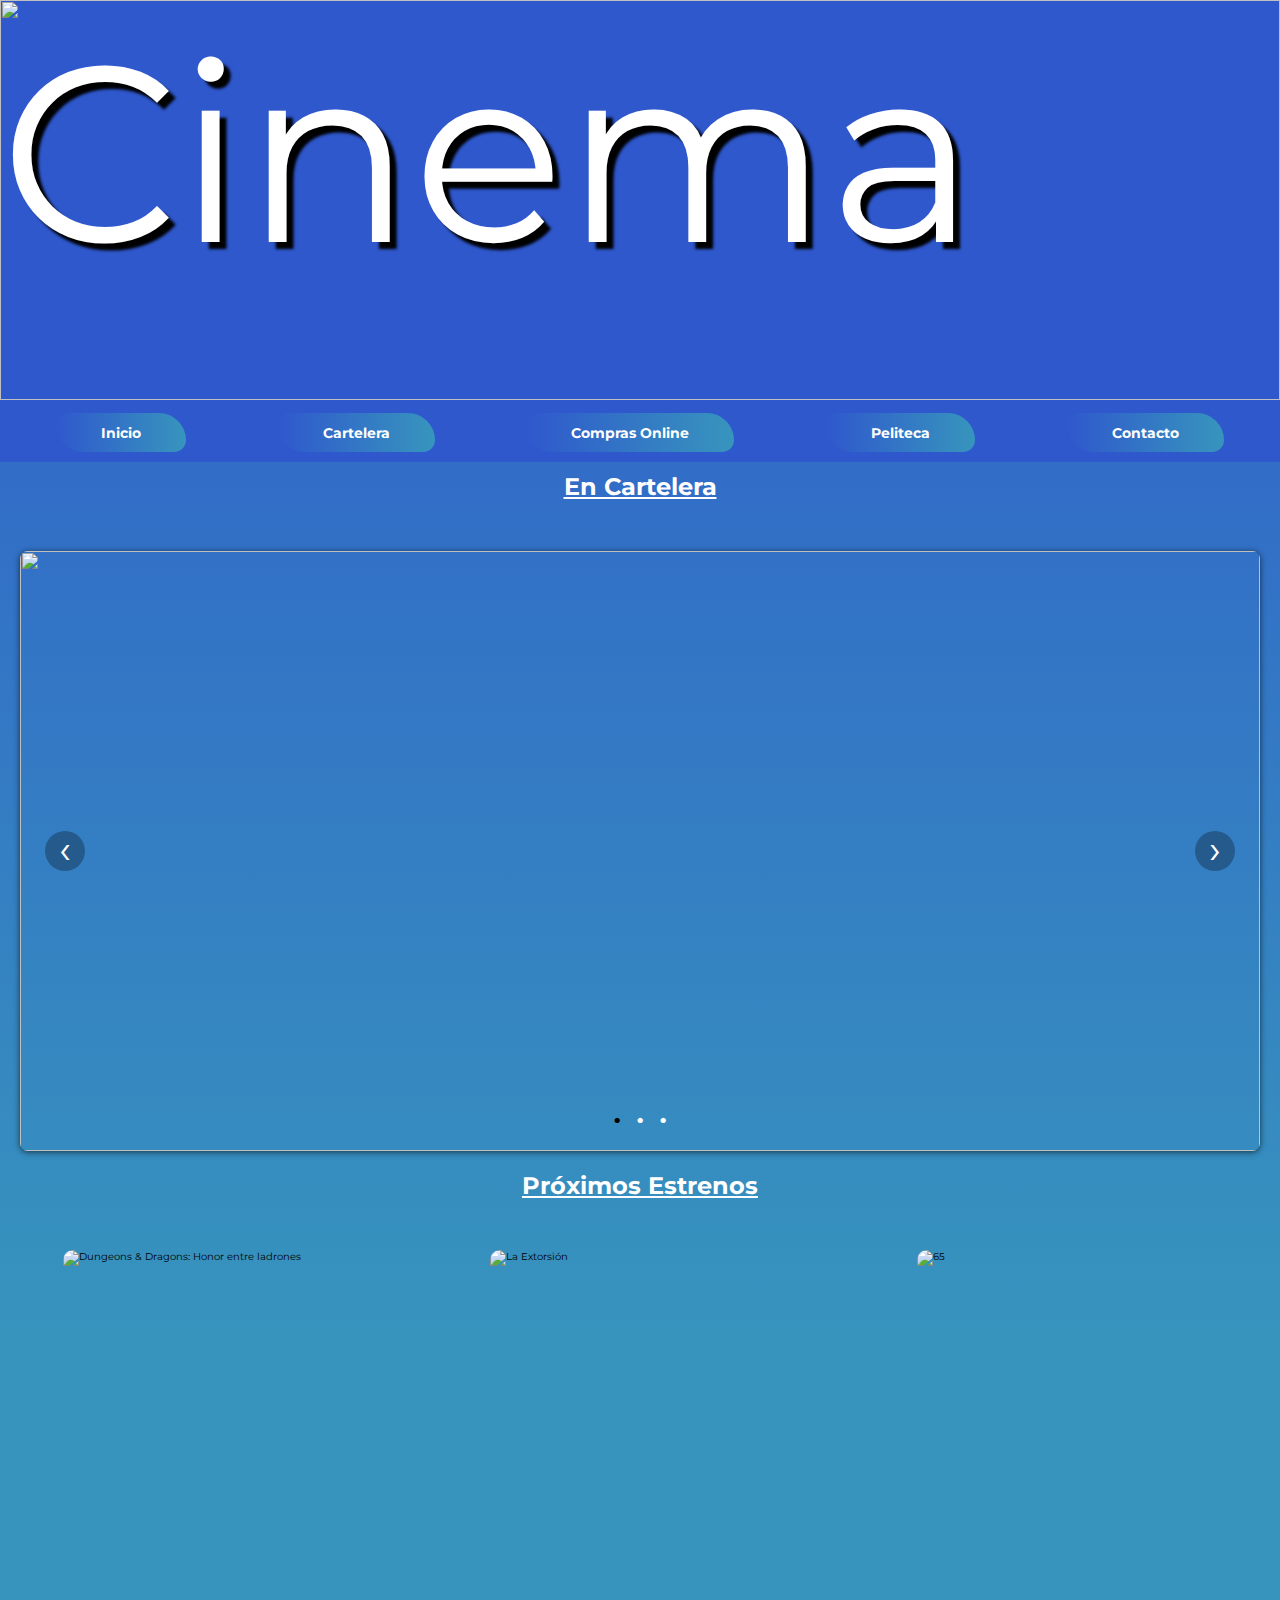
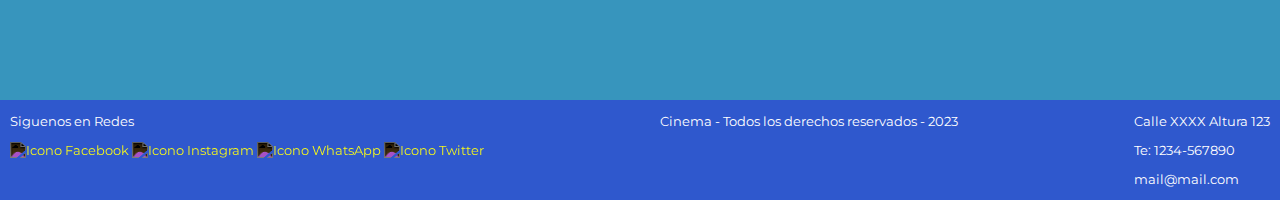
==== index.html @ 81a6c387 "Agregamos Carrito para compra de boletos" ====
<!DOCTYPE html>
<html lang="es">

<head>
  <meta charset="UTF-8">
  <meta http-equiv="X-UA-Compatible" content="IE=edge">
  <meta name="viewport" content="width=device-width, initial-scale=1.0">
  <title>Cinema</title>
  <link rel="icon" href="cine.png" type="image/png">

  <!-- Fuentes -->
  <link rel="preconnect" href="https://fonts.googleapis.com">
  <link rel="preconnect" href="https://fonts.gstatic.com" crossorigin>
  <link href="https://fonts.googleapis.com/css2?family=Montserrat:wght@400;700&display=swap" rel="stylesheet">

  <!-- Hoja de estilos -->
  <link rel="preload" href="css/style.css" as="style">
  <link rel="stylesheet" href="css/style.css">
</head>

<body>

  <!-- Encabezado -->
  <header class="encabezado">
    <p class="titulo_banner">Cinema</p>
    <img class="imagen_banner" src="img/banner_cinema.jpg" alt="">
  </header>

  <!-- Barra de Navegación -->
  <nav class="nav-bg">
    <ul class="navegacion">
      <li class="list-item"><a href="index.html">Inicio</a></li>
      <li class="list-item"><a href="../pages/cartelera.html">Cartelera</a></li>
      <li class="list-item"><a href="../pages/compras.html">Compras Online</a></li>
      <li class="list-item"><a href="../pages/peliteca.html">Peliteca</a></li>
      <li class="list-item"><a href="../pages/contacto.html">Contacto</a></li>
    </ul>
  </nav>
  <div>
    <!-- Contenido general de la página principal -->
    <h1 class="titulo">En Cartelera</h1>

    <!-- Carrusel -->
    <!-- Titulos en Cartelera -->
    <div class="slide">
      <div class="slide-inner">
        <input class="slide-open" type="radio" id="slideCartelera-1" name="slide" aria-hidden="true" hidden=""
          checked="checked">
        <div class="slide-item">
          <img src="/img/antman.jpg" alt="">
        </div>
        <input class="slide-open" type="radio" id="slideCartelera-2" name="slide" aria-hidden="true" hidden="">
        <div class="slide-item">
          <img src="/img/shazam.jpeg">
        </div>
        <input class="slide-open" type="radio" id="slideCartelera-3" name="slide" aria-hidden="true" hidden="">
        <div class="slide-item">
          <img src="/img/thewhale.jpg">
        </div>

        <label for="slideCartelera-1" class="slide-control next control-3">›</label>
        <label for="slideCartelera-2" class="slide-control prev control-3">‹</label>
        <label for="slideCartelera-1" class="slide-control prev control-2">‹</label>
        <label for="slideCartelera-3" class="slide-control next control-2">›</label>
        <label for="slideCartelera-3" class="slide-control prev control-1">‹</label>
        <label for="slideCartelera-2" class="slide-control next control-1">›</label>
        <ol class="slide-indicador">
          <li>
            <label for="slideCartelera-1" class="slide-circulo">•</label>
          </li>
          <li>
            <label for="slideCartelera-2" class="slide-circulo">•</label>
          </li>
          <li>
            <label for="slideCartelera-3" class="slide-circulo">•</label>
          </li>
        </ol>
      </div>
    </div>
        
    <!-- Próximos Estrenos -->
    <h2 class="titulo">Próximos Estrenos</h2>
    <div class="estrenos">
      <figure>
        <img class="imagen_estreno" src="/img/calabozos.jpg" alt="Dungeons & Dragons: Honor entre ladrones">
        <figcaption>Dungeons & Dragons</figcaption>
        <figcaption class="detalle_estreno">Un encantador ladrón y un grupo de aventureros se embarcan en una búsqueda
          épica para recuperar una reliquia perdida hace mucho tiempo. Sin embargo, su aventura se tuerce peligrosamente
          cuando se meten con la gente equivocada.</figcaption>
      </figure>
      <figure>
        <img class="imagen_estreno" src="/img/laextorsion.jpg" alt="La Extorsión">
        <figcaption>La Extorsión</figcaption>
        <figcaption class="detalle_estreno">Alejandro es un experimentado piloto aeronáutico. Amante de su profesión,
          esconde un secreto: una condición médica que implicaría su retiro inmediato. Los Servicios de Inteligencia lo
          descubren y muy pronto lo extorsionarán exigiéndole que transporte unas misteriosas valijas en la ruta Buenos
          Aires–Madrid sin hacer preguntas. Alerta por el enigmático cargamento que lleva, Alejandro se sumergirá en un
          universo de intriga y corrupción que lo pondrá en peligro a él y a los que ama mientras intenta escapar con
          vida a cualquier precio.</figcaption>
      </figure>
      <figure>
        <img class="imagen_estreno" src="/img/65.jpg" alt="65">
        <figcaption>65</figcaption>
        <figcaption class="detalle_estreno">Después de un catastrófico accidente en un planeta desconocido, el piloto
          Mills (Adam Driver) descubre rápidamente que realmente está varado en la Tierra… hace 65 millones de años.
          Ahora, con solo una oportunidad de rescate, Mills y la otra única superviviente, Koa (Ariana Greenblatt),
          deberán abrirse camino a través del desconocido territorio plagado con peligrosas criaturas prehistóricas en
          una épica lucha por sobrevivir.</figcaption>
      </figure>
    </div>

  </div>

  <!-- Pie de Página -->
  <footer>
    <div class="pie">
      <div class="pie__redes">
        <p>Siguenos en Redes</p>
        <a title="Facebook" href="#" target="_blank"><img class="icono" src="./img/facebook.svg"
            alt="Icono Facebook"></a>
        <a title="Instagram" href="#" target="_blank"><img class="icono" src="./img/instagram.svg"
            alt="Icono Instagram"></a>
        <a title="WhatsApp" href="#" target="_blank"><img class="icono" src="./img/whatsapp.svg"
            alt="Icono WhatsApp"></a>
        <a title="Twitter" href="#" target="_blank"><img class="icono" src="./img/twitter.svg" alt="Icono Twitter"></a>
      </div>
      <div class="pie__derechos">
        <p>Cinema - Todos los derechos reservados - 2023</p>
      </div>
      <div class="pie__domicilio">
        <p>Calle XXXX Altura 123</p>
        <p>Te: 1234-567890</p>
        <p>mail@mail.com</p>
      </div>
    </div>
  </footer>
  <script src="/js/slide.js"></script>
</body>

</html>
---- css/style.css ----
/* Globales */
html {
    box-sizing: border-box;
    font-size: 62.5%;
    /* 1rem = 10px */
}

html,
body {
    margin: 0;
    padding: 0;
}

*,
*:before,
*:after {
    box-sizing: inherit;
}

img {
    width: 100%;
}

a {
    text-decoration: none;
}

body {
    background: rgb(47, 88, 205);
    background: linear-gradient(180deg, rgba(47, 88, 205, 1) 0%, rgba(55, 149, 189, 1) 75%);
    font-family: 'Montserrat', sans-serif;
}

/* Header */
.encabezado {
    background-color: rgb(47, 88, 205);
}

.titulo_banner {
    font-size: 25rem;
    margin: 0;
    position: absolute;
    color: white;
    text-shadow: 7px 7px 3px black;
    -webkit-animation: tracking-in-contract 0.8s cubic-bezier(0.215, 0.610, 0.355, 1.000) both;
    animation: tracking-in-contract 0.8s cubic-bezier(0.215, 0.610, 0.355, 1.000) both;
}

@-webkit-keyframes tracking-in-contract {
    0% {
        letter-spacing: 1em;
        opacity: 0;
    }

    40% {
        opacity: 0.6;
    }

    100% {
        letter-spacing: normal;
        opacity: 1;
    }
}

@keyframes tracking-in-contract {
    0% {
        letter-spacing: 1em;
        opacity: 0;
    }

    40% {
        opacity: 0.6;
    }

    100% {
        letter-spacing: normal;
        opacity: 1;
    }
}

.encabezado img {
    width: 100%;
    height: 40rem;
}

@media (max-width: 992px) {
    .encabezado img {
        height: 28rem;
    }

    .titulo_banner {
        font-size: 18rem;
    }
}

@media (max-width: 768px) {
    .encabezado img {
        height: 23rem;
    }

    .titulo_banner {
        font-size: 13rem;
    }
}

@media (max-width: 576px) {
    .encabezado img {
        height: 15rem;
    }

    .titulo_banner {
        font-size: 8rem;
    }
}

.titulo {
    text-align: center;
    color: white;
    text-decoration: underline;
    margin: 1rem 0 5rem 0;
    font-weight: 700;
    font-size: x-large;
}


/* Barra de navegación */
.navegacion {
    scroll-snap-align: center;
    scroll-snap-stop: always;
    display: flex;
    justify-content: space-around;
    align-items: center;
    font-size: 2rem;
    margin: 0;
    list-style: none;
    padding: 1rem;
    background-color: rgba(47, 88, 205, 1);
}

.navegacion a {
    color: white;
    text-decoration: none;
    font-size: 1.4rem;
    font-weight: 700;
}

.navegacion a:hover {
    color: black;
}

.nav-bg {
    --bs-bg-opacity: 1;
    background-color: rgba(var(--bs-dark-rgb), var(--bs-bg-opacity)) !important;
}

.list-item {
    font-weight: 0;
    font-size: 16px;
    color: white;
    background: linear-gradient(90deg, rgba(47, 88, 205, 1) 0%, rgba(55, 149, 189, 1) 100%);
    padding: 10px 45px;
    border: none;
    box-shadow: rgb(0, 0, 0) 0px 0px 0px 0px;
    border-radius: 22px 50px;
    transition: 327ms;
    transform: translateY(0);
}

.list-item:hover {
    transition: 327ms;
    padding: 10px 60px;
    transform: translateY(-0px);
    background: linear-gradient(90deg, rgba(47, 88, 205, 1)0%, rgba(55, 149, 189, 1) 100%);
    color: white;
    border: none;
}

/* Responsive para barra de navegación */
@media (max-width: 768px) {
    .navegacion {
        flex-direction: column;
        gap: 1rem;
    }

    .list-item {
        width: 21rem;
    }

}

/* Carrusel */
.slide {
    position: relative;
    box-shadow: 0px 1px 6px rgba(0, 0, 0, 0.64);
    margin: 2rem;
    height: calc(400px + 20em);
    border-radius: 8px;
}

.slide-inner {
    position: relative;
    overflow: hidden;
    width: 100%;
    height: calc(400px + 20em);
    border-radius: 8px;
}

.slide-open:checked+.slide-item {
    position: static;
    opacity: 100;
}

.slide-item {
    position: absolute;
    opacity: 0;
    -webkit-transition: opacity .05s ease-out;
    transition: opacity .05s ease-out;
    border-radius: 8px;
}

.slide-item img {
    display: block;
    height: calc(400px + 20em);
    max-width: 100%;
}

@media (max-width: 1200px) {

    .slide,
    .slide-inner,
    .slide-item img {
        height: calc(300px + 20em);
    }
}

@media (max-width: 992px) {

    .slide,
    .slide-inner,
    .slide-item img {
        height: calc(250px + 20em);
    }
}

@media (max-width: 768px) {

    .slide,
    .slide-inner,
    .slide-item img {
        height: calc(200px + 20em);
    }
}

@media (max-width: 578px) {

    .slide,
    .slide-inner,
    .slide-item img {
        height: calc(150px + 20em);
    }
}

.slide-control {
    background: rgba(0, 0, 0, 0.28);
    border-radius: 50%;
    color: #fff;
    cursor: pointer;
    display: none;
    font-size: 40px;
    height: 40px;
    line-height: 35px;
    position: absolute;
    top: 50%;
    -webkit-transform: translate(0, -50%);
    cursor: pointer;
    -ms-transform: translate(0, -50%);
    transform: translate(0, -50%);
    text-align: center;
    width: 40px;
    z-index: 10;
}

.slide-control.prev {
    left: 2%;
}

.slide-control.next {
    right: 2%;
}

.slide-control:hover {
    background: rgba(0, 0, 0, 0.8);
    color: #aaaaaa;
}

#slideCartelera-1:checked~.control-1,
#slideCartelera-2:checked~.control-2,
#slideCartelera-3:checked~.control-3 {
    display: block;
}

.slide-indicador {
    list-style: none;
    margin: 0;
    padding: 0;
    position: absolute;
    bottom: 2%;
    left: 0;
    right: 0;
    text-align: center;
    z-index: 10;
}

.slide-indicador li {
    display: inline-block;
    margin: 0 5px;
}

.slide-circulo {
    color: white;
    cursor: pointer;
    display: block;
    font-size: 35px;
}

.slide-circulo:hover {
    color: grey;
}

#slideCartelera-1:checked~.control-1~.slide-indicador li:nth-child(1) .slide-circulo,
#slideCartelera-2:checked~.control-2~.slide-indicador li:nth-child(2) .slide-circulo,
#slideCartelera-3:checked~.control-3~.slide-indicador li:nth-child(3) .slide-circulo {
    color: black;
}

.estrenos {
    display: flex;
    justify-content: space-around;
}

.estrenos {
    display: flex;
    justify-content: space-around;
    align-items: center;
}

figure {
    display: grid;
    border-radius: 1rem;
    overflow: hidden;
    cursor: pointer;
    width: 30rem;
    height: 40rem;
    margin: 0 2rem;
}

figure>* {
    grid-area: 1/1;
    transition: .4s;
}

figure figcaption {
    font-size: 2.3rem;
    font-weight: bold;
    color: white;
    padding: .75rem;
    background: var(--c, #0009);
    clip-path: inset(0 var(--_i, 100%) 0 0);
}

figure:hover figcaption {
    --_i: 0%;
}

figure:hover img {
    transform: scale(1.2);
}

.imagen_estreno {
    width: 30rem;
    height: 40rem;
}

.detalle_estreno {
    display: flex;
    flex-direction: column;
    justify-content: center;
    font-size: 1.2rem;
    font-weight: bold;
    color: white;
}

@media (max-width: 992px) {

    figure,
    .imagen_estreno {
        width: 25rem;
        height: 35rem;
    }
}

@media (max-width: 768px) {
    .estrenos {
        flex-direction: column;
        gap: 1rem;
    }

    figure,
    .imagen_estreno {
        width: 30rem;
        height: 40rem;
    }
}

.boton_link {
    display: flex;
    align-items: center;
    justify-content: center;
    line-height: 1;
    color: white;
    font-size: 18px;
    border-radius: 5px;
    width: 180px;
    transition: 0.3s;
    box-shadow: 5px 3px 5px 0px rgba(0, 0, 0, 0.4);
    background-color: rgba(47, 88, 205, 1);
    border-color: white;
}

.boton_link:hover {
    box-shadow: 0 0 rgba(0, 0, 0, 0.4);
    border-bottom-width: 2px;
    transform: translateY(2px);
}


.texto_cartelera {
    color: white;
    font-size: large;
}


.detalle_cartelera {
    text-decoration: underline;
}

.cartelera {
    display: grid;
    grid-template-columns: repeat(2, 1fr);
    grid-template-rows: 0.1fr 1fr 1fr 0.1fr 1fr 1fr 0.1fr 1fr 1fr;
    grid-column-gap: 2rem;
    grid-row-gap: 2rem;
    margin: 0 2rem;
}

.salaA {
    grid-area: 1 / 1 / 2 / 3;
}

.imagenA {
    grid-area: 2 / 1 / 3 / 2;
}

.textoA {
    grid-area: 2 / 2 / 3 / 3;
}

.trailerA {
    grid-area: 3 / 1 / 4 / 3;
}

.salaB {
    grid-area: 4 / 1 / 5 / 3;
}

.imagenB {
    grid-area: 5 / 1 / 6 / 2;
}

.textoB {
    grid-area: 5 / 2 / 6 / 3;
}

.trailerB {
    grid-area: 6 / 1 / 7 / 3;
}

.salaC {
    grid-area: 7 / 1 / 8 / 3;
}

.imagenC {
    grid-area: 8 / 1 / 9 / 2;
}

.textoC {
    grid-area: 8 / 2 / 9 / 3;
}

.trailerC {
    grid-area: 9 / 1 / 10 / 3;
}

.imagen_cartelera {
    width: 100%;
}

.salaA,
.salaB,
.salaC {
    margin: 1rem;
    align-items: center;
    display: flex;
    justify-content: center;
}

.trailerA,
.trailerB,
.trailerC {
    display: flex;
    justify-content: center;
    align-items: center;
}

iframe {
    width: 90vw;
    height: 90vh;
}

@media (max-width: 1200px) {
    iframe {
        height: 60rem;
    }
}

@media (max-width: 992px) {
    .cartelera {
        display: flex;
        flex-direction: column;
    }

    .texto_cartelera {
        font-size: medium;
    }

    iframe {
        height: 50rem;
    }
}

@media (max-width: 768px) {
    iframe {
        height: 40rem;
    }
}

@media (max-width: 576px) {
    iframe {
        height: 30rem;
    }
}

/* form {
    margin: 8rem;
    border: 1px solid white;
    border-radius: 8px;
    padding: 2rem;
}

.form-select {
    padding: 1rem 0.75rem;
    margin: 1rem 0;
}
.invalid-feedback {
    color: white;
} */
.etiqueta {
    font-size: small;
}

/* Footer */
.icono {
    width: 3rem;
    height: 3rem;
    filter: invert(100%);
}

.mostrarInfoPelicula {
    display: flex;
    flex-direction: row;
    gap: 5rem;
    margin: 2rem;
}

@media (max-width: 992px) {
    .mostrarInfoPelicula {
        flex-direction: column;
    }

    .contenedorPoster {
        display: flex;
        justify-content: center;
    }
}

.ocultarInfoPelicula {
    display: none;
}

.itemPelicula {
    font-size: large;
    font-weight: 700;
}

.textoItemPelicula {
    font-weight: 400;
}

.posterPelicula {
    border-radius: 8px;
    width: 50rem;
    height: 70rem;
}

.buscador {
    display: flex;
    flex-direction: row;
    gap: 2rem;
    align-items: center;
}


.main-block,
.info {
    display: flex;
    flex-direction: column;
}

.main-block {
    justify-content: center;
    align-items: center;
    width: 100%;
    min-height: 100%;
    background-size: cover;
}

form {
    width: 86%;
    padding: 2rem;
    margin-bottom: 2rem;
    border-radius: 8px;
    border: solid 1px #ccc;
    box-shadow: 1px 2px 5px rgba(0, 0, 0, .31);
    background: #ebebeb;
    font-size: medium;
}

.info-item {
    width: 100%;
}

input {
    width: calc(100% - 5.5rem);
    height: 3.5rem;
    padding-left: 10px;
    margin: 0 0 1rem -5px;
    border-radius: 0 5px 5px 0;
    border: solid 1px #cbc9c9;
    box-shadow: 1px 2px 5px rgba(0, 0, 0, .09);
    background: #fff;
}

.icon {
    padding: 1rem 1.5rem;
    margin-top: -1px;
    border-radius: 5px 0 0 5px;
    border: solid 0px #cbc9c9;
    background: #666;
    color: #fff;
}

input[type=radio] {
    display: none;
}

label.radio {
    position: relative;
    display: inline-block;
    text-indent: 3.5rem;
    cursor: pointer;
}

label.radio:before {
    content: "";
    position: absolute;
    left: 0;
    width: 2rem;
    height: 2rem;
    border-radius: 50%;
    border: 0.5px solid rgba(0, 162, 255, 0.5);
    background: #fff;
}

label.radio:after {
    content: "";
    position: absolute;
    width: 1rem;
    height: 0.6rem;
    top: 7px;
    left: 6px;
    border-bottom: 3px solid rgba(0, 162, 255, 0.5);
    border-left: 3px solid rgba(0, 162, 255, 0.5);
    transform: rotate(-45deg);
    opacity: 0;
}

input[type=radio]:checked+label:after {
    opacity: 1;
}

textarea {
    width: 99%;
    margin-bottom: 1.5rem;
}

button {
    padding: 8px;
    border-radius: 8px;
    border: none;
    background: rgba(0, 162, 255, 0.5);
    font-size: medium;
    font-weight: 700;
    color: #fff;
}

button:hover {
    background: rgba(0, 162, 255, 0.8);
}

.grade-type div {
    display: flex;
    margin: 1rem 0;
}

@media (min-width: 768px) {
    .info {
        flex-flow: row wrap;
        justify-content: space-between;
    }

    .info-item {
        width: 48%;
    }
}

.cont-products {
    display: flex;
    flex-direction: row;
    align-items: center;
    justify-content: space-between;
    margin: 2rem;
}

.producto {
    display: flex;
    flex-direction: column;
    align-items: center;
}

.producto .titulo {
    font-weight: 400;
    text-decoration: none;
    margin: 1rem;
}

/* Compras */
.tabla-calculo {
    display: flex;
    justify-content: center;
}

.tabla {
    width: 80%;
    table-layout: fixed;
    border-collapse: collapse;
    color: white;
    margin-bottom: 2rem;
    empty-cells: hide;
    border-radius: 10px;
}

.titulo-tabla {
    font-size: 1.5rem;
    padding: .5rem;
}

.border-top-left {
    border-top-left-radius: 10px;
}

.border-top-right {
    border-top-right-radius: 10px;
}

.border-bottom-right {
    border-bottom-right-radius: 10px;
}

.border-bottom-left {
    border-bottom-left-radius: 10px;
}

th {
    font-size: 1.1rem;
    background: rgba(47, 88, 205, 1);
}

th,
td,
tr {
    border: var(--border-table);
    text-align: center;
    padding: .4rem 0;
}

td {
    background: hsla(210, 40%, 90%, .9);
    color: black;
    font-size: large;
}

.precio-tabla::before {
    content: '$';
    padding-right: 0.4rem;
}

.button {
    margin: 0 .4rem;
    border: var(--border-table);
    background: rgba(47, 88, 205, 1);
    color: white;
    cursor: pointer;
}

.negrita {
    font-weight: bold;
}

.none {
    background: transparent;
    border: none;
}


/* Compras */
.cartola {
    height: 50rem;
    width: 30rem;
    border-radius: 0.35rem;
    background: #f4f4f4;
    display: flex;
    flex-direction: column;
    position: relative;
    box-shadow: 0px 0px 1rem hsla(240, 100%, 90%, 0.3);
    transition: transform 0.1s;
    overflow: hidden;
    margin: 1rem;
}

.cartola:hover {
    transform: scale(1.05);
    transition: transform 0.3s;
    box-shadow: 0 0 2rem hsla(240, 100%, 90%, 0.5);
}

/* Imagen */
.contenedor-img {
    border-radius: .35rem;
    height: 30rem;
    overflow: hidden;
}

/* Nombre y descripción del producto */
.div-info {
    flex: 1;
    border-bottom: var(--border);
    overflow: hidden;
}

.nombre-prod {
    margin: 0;
    font-size: large;
    text-align: center;
    padding: 0.2rem 0;
}

.separador {
    width: 80%;
    margin: .2rem auto;
    border: none;
    border-top: var(--border);
}

.descripcion-prod {
    margin: 0;
    font-size: small;
    padding: 0.2rem 1rem;
    overflow: hidden;
    opacity: .7;
}

/* Precio y Boton Carrito */
.div-precio-boton {
    display: flex;
    align-items: center;
    justify-content: space-around;
    padding: .5rem;
}

.precio {
    margin: 0 .5em;
    font-size: small;
}

.precio::before {
    content: '$';
    padding-right: 0.3rem;
}

.boton {
    background: rgba(47, 88, 205, 1);
    cursor: pointer;
    border: var(--border);
    font-size: small;
    width: 100px;
    display: flex;
    justify-content: space-around;
    align-items: center;
    box-shadow: 1px 1px 3px hsl(0, 100%, 0%, 0.15);
}

.boton:hover {
    color: rgba(255, 255, 255, .8);
    background: hsla(210, 40%, 50%, 1);
    box-shadow: 1px 1px 3px hsl(0, 100%, 0%, 0.25);
}

.boton::after {
    content: '';
    display: block;
    height: 20px;
    width: 20px;
    background: url(https://cdn-icons-png.flaticon.com/512/1656/1656456.png);
    background-size: contain;
    background-repeat: no-repeat;
}

.boton:hover::after {
    content: '';
    display: block;
    height: 20px;
    width: 20px;
    background: url(https://cdn-icons-png.flaticon.com/512/1656/1656456.png);
    background-size: contain;
    background-repeat: no-repeat;
}

.carrito {
    width: 18px;
}

/* Contenedor de todos los productos */
.contenedor-productos {
    display: flex;
    flex-wrap: wrap;
    justify-content: space-around;
}

@media (max-width: 992px) {
    .contenedor-productos {
        flex-direction: column;
        align-items: center;
    }
    .button {
        font-size: small;
        font-weight: 400;
    }
    td {
        font-size: small;
    }
}

.imagen_carrito {
    height: 30rem;
}





footer {
    background-color: rgba(47, 88, 205, 1);
    ;
}

.pie {
    display: flex;
    flex-direction: row;
    justify-content: space-between;
    color: white;
    font-size: 1.3rem;
    margin: 5rem 1rem 0rem 1rem;
}

/* Responsive del footer */
@media (max-width: 576px) {
    .pie {
        flex-direction: column;
        align-items: center;
    }
}
---- css/style.css ----
/* Globales */
html {
    box-sizing: border-box;
    font-size: 62.5%;
    /* 1rem = 10px */
}

html,
body {
    margin: 0;
    padding: 0;
}

*,
*:before,
*:after {
    box-sizing: inherit;
}

img {
    width: 100%;
}

a {
    text-decoration: none;
}

body {
    background: rgb(47, 88, 205);
    background: linear-gradient(180deg, rgba(47, 88, 205, 1) 0%, rgba(55, 149, 189, 1) 75%);
    font-family: 'Montserrat', sans-serif;
}

/* Header */
.encabezado {
    background-color: rgb(47, 88, 205);
}

.titulo_banner {
    font-size: 25rem;
    margin: 0;
    position: absolute;
    color: white;
    text-shadow: 7px 7px 3px black;
    -webkit-animation: tracking-in-contract 0.8s cubic-bezier(0.215, 0.610, 0.355, 1.000) both;
    animation: tracking-in-contract 0.8s cubic-bezier(0.215, 0.610, 0.355, 1.000) both;
}

@-webkit-keyframes tracking-in-contract {
    0% {
        letter-spacing: 1em;
        opacity: 0;
    }

    40% {
        opacity: 0.6;
    }

    100% {
        letter-spacing: normal;
        opacity: 1;
    }
}

@keyframes tracking-in-contract {
    0% {
        letter-spacing: 1em;
        opacity: 0;
    }

    40% {
        opacity: 0.6;
    }

    100% {
        letter-spacing: normal;
        opacity: 1;
    }
}

.encabezado img {
    width: 100%;
    height: 40rem;
}

@media (max-width: 992px) {
    .encabezado img {
        height: 28rem;
    }

    .titulo_banner {
        font-size: 18rem;
    }
}

@media (max-width: 768px) {
    .encabezado img {
        height: 23rem;
    }

    .titulo_banner {
        font-size: 13rem;
    }
}

@media (max-width: 576px) {
    .encabezado img {
        height: 15rem;
    }

    .titulo_banner {
        font-size: 8rem;
    }
}

.titulo {
    text-align: center;
    color: white;
    text-decoration: underline;
    margin: 1rem 0 5rem 0;
    font-weight: 700;
    font-size: x-large;
}


/* Barra de navegación */
.navegacion {
    scroll-snap-align: center;
    scroll-snap-stop: always;
    display: flex;
    justify-content: space-around;
    align-items: center;
    font-size: 2rem;
    margin: 0;
    list-style: none;
    padding: 1rem;
    background-color: rgba(47, 88, 205, 1);
}

.navegacion a {
    color: white;
    text-decoration: none;
    font-size: 1.4rem;
    font-weight: 700;
}

.navegacion a:hover {
    color: black;
}

.nav-bg {
    --bs-bg-opacity: 1;
    background-color: rgba(var(--bs-dark-rgb), var(--bs-bg-opacity)) !important;
}

.list-item {
    font-weight: 0;
    font-size: 16px;
    color: white;
    background: linear-gradient(90deg, rgba(47, 88, 205, 1) 0%, rgba(55, 149, 189, 1) 100%);
    padding: 10px 45px;
    border: none;
    box-shadow: rgb(0, 0, 0) 0px 0px 0px 0px;
    border-radius: 22px 50px;
    transition: 327ms;
    transform: translateY(0);
}

.list-item:hover {
    transition: 327ms;
    padding: 10px 60px;
    transform: translateY(-0px);
    background: linear-gradient(90deg, rgba(47, 88, 205, 1)0%, rgba(55, 149, 189, 1) 100%);
    color: white;
    border: none;
}

/* Responsive para barra de navegación */
@media (max-width: 768px) {
    .navegacion {
        flex-direction: column;
        gap: 1rem;
    }

    .list-item {
        width: 21rem;
    }

}

/* Carrusel */
.slide {
    position: relative;
    box-shadow: 0px 1px 6px rgba(0, 0, 0, 0.64);
    margin: 2rem;
    height: calc(400px + 20em);
    border-radius: 8px;
}

.slide-inner {
    position: relative;
    overflow: hidden;
    width: 100%;
    height: calc(400px + 20em);
    border-radius: 8px;
}

.slide-open:checked+.slide-item {
    position: static;
    opacity: 100;
}

.slide-item {
    position: absolute;
    opacity: 0;
    -webkit-transition: opacity .05s ease-out;
    transition: opacity .05s ease-out;
    border-radius: 8px;
}

.slide-item img {
    display: block;
    height: calc(400px + 20em);
    max-width: 100%;
}

@media (max-width: 1200px) {

    .slide,
    .slide-inner,
    .slide-item img {
        height: calc(300px + 20em);
    }
}

@media (max-width: 992px) {

    .slide,
    .slide-inner,
    .slide-item img {
        height: calc(250px + 20em);
    }
}

@media (max-width: 768px) {

    .slide,
    .slide-inner,
    .slide-item img {
        height: calc(200px + 20em);
    }
}

@media (max-width: 578px) {

    .slide,
    .slide-inner,
    .slide-item img {
        height: calc(150px + 20em);
    }
}

.slide-control {
    background: rgba(0, 0, 0, 0.28);
    border-radius: 50%;
    color: #fff;
    cursor: pointer;
    display: none;
    font-size: 40px;
    height: 40px;
    line-height: 35px;
    position: absolute;
    top: 50%;
    -webkit-transform: translate(0, -50%);
    cursor: pointer;
    -ms-transform: translate(0, -50%);
    transform: translate(0, -50%);
    text-align: center;
    width: 40px;
    z-index: 10;
}

.slide-control.prev {
    left: 2%;
}

.slide-control.next {
    right: 2%;
}

.slide-control:hover {
    background: rgba(0, 0, 0, 0.8);
    color: #aaaaaa;
}

#slideCartelera-1:checked~.control-1,
#slideCartelera-2:checked~.control-2,
#slideCartelera-3:checked~.control-3 {
    display: block;
}

.slide-indicador {
    list-style: none;
    margin: 0;
    padding: 0;
    position: absolute;
    bottom: 2%;
    left: 0;
    right: 0;
    text-align: center;
    z-index: 10;
}

.slide-indicador li {
    display: inline-block;
    margin: 0 5px;
}

.slide-circulo {
    color: white;
    cursor: pointer;
    display: block;
    font-size: 35px;
}

.slide-circulo:hover {
    color: grey;
}

#slideCartelera-1:checked~.control-1~.slide-indicador li:nth-child(1) .slide-circulo,
#slideCartelera-2:checked~.control-2~.slide-indicador li:nth-child(2) .slide-circulo,
#slideCartelera-3:checked~.control-3~.slide-indicador li:nth-child(3) .slide-circulo {
    color: black;
}

.estrenos {
    display: flex;
    justify-content: space-around;
}

.estrenos {
    display: flex;
    justify-content: space-around;
    align-items: center;
}

figure {
    display: grid;
    border-radius: 1rem;
    overflow: hidden;
    cursor: pointer;
    width: 30rem;
    height: 40rem;
    margin: 0 2rem;
}

figure>* {
    grid-area: 1/1;
    transition: .4s;
}

figure figcaption {
    font-size: 2.3rem;
    font-weight: bold;
    color: white;
    padding: .75rem;
    background: var(--c, #0009);
    clip-path: inset(0 var(--_i, 100%) 0 0);
}

figure:hover figcaption {
    --_i: 0%;
}

figure:hover img {
    transform: scale(1.2);
}

.imagen_estreno {
    width: 30rem;
    height: 40rem;
}

.detalle_estreno {
    display: flex;
    flex-direction: column;
    justify-content: center;
    font-size: 1.2rem;
    font-weight: bold;
    color: white;
}

@media (max-width: 992px) {

    figure,
    .imagen_estreno {
        width: 25rem;
        height: 35rem;
    }
}

@media (max-width: 768px) {
    .estrenos {
        flex-direction: column;
        gap: 1rem;
    }

    figure,
    .imagen_estreno {
        width: 30rem;
        height: 40rem;
    }
}

.boton_link {
    display: flex;
    align-items: center;
    justify-content: center;
    line-height: 1;
    color: white;
    font-size: 18px;
    border-radius: 5px;
    width: 180px;
    transition: 0.3s;
    box-shadow: 5px 3px 5px 0px rgba(0, 0, 0, 0.4);
    background-color: rgba(47, 88, 205, 1);
    border-color: white;
}

.boton_link:hover {
    box-shadow: 0 0 rgba(0, 0, 0, 0.4);
    border-bottom-width: 2px;
    transform: translateY(2px);
}


.texto_cartelera {
    color: white;
    font-size: large;
}


.detalle_cartelera {
    text-decoration: underline;
}

.cartelera {
    display: grid;
    grid-template-columns: repeat(2, 1fr);
    grid-template-rows: 0.1fr 1fr 1fr 0.1fr 1fr 1fr 0.1fr 1fr 1fr;
    grid-column-gap: 2rem;
    grid-row-gap: 2rem;
    margin: 0 2rem;
}

.salaA {
    grid-area: 1 / 1 / 2 / 3;
}

.imagenA {
    grid-area: 2 / 1 / 3 / 2;
}

.textoA {
    grid-area: 2 / 2 / 3 / 3;
}

.trailerA {
    grid-area: 3 / 1 / 4 / 3;
}

.salaB {
    grid-area: 4 / 1 / 5 / 3;
}

.imagenB {
    grid-area: 5 / 1 / 6 / 2;
}

.textoB {
    grid-area: 5 / 2 / 6 / 3;
}

.trailerB {
    grid-area: 6 / 1 / 7 / 3;
}

.salaC {
    grid-area: 7 / 1 / 8 / 3;
}

.imagenC {
    grid-area: 8 / 1 / 9 / 2;
}

.textoC {
    grid-area: 8 / 2 / 9 / 3;
}

.trailerC {
    grid-area: 9 / 1 / 10 / 3;
}

.imagen_cartelera {
    width: 100%;
}

.salaA,
.salaB,
.salaC {
    margin: 1rem;
    align-items: center;
    display: flex;
    justify-content: center;
}

.trailerA,
.trailerB,
.trailerC {
    display: flex;
    justify-content: center;
    align-items: center;
}

iframe {
    width: 90vw;
    height: 90vh;
}

@media (max-width: 1200px) {
    iframe {
        height: 60rem;
    }
}

@media (max-width: 992px) {
    .cartelera {
        display: flex;
        flex-direction: column;
    }

    .texto_cartelera {
        font-size: medium;
    }

    iframe {
        height: 50rem;
    }
}

@media (max-width: 768px) {
    iframe {
        height: 40rem;
    }
}

@media (max-width: 576px) {
    iframe {
        height: 30rem;
    }
}

/* form {
    margin: 8rem;
    border: 1px solid white;
    border-radius: 8px;
    padding: 2rem;
}

.form-select {
    padding: 1rem 0.75rem;
    margin: 1rem 0;
}
.invalid-feedback {
    color: white;
} */
.etiqueta {
    font-size: small;
}

/* Footer */
.icono {
    width: 3rem;
    height: 3rem;
    filter: invert(100%);
}

.mostrarInfoPelicula {
    display: flex;
    flex-direction: row;
    gap: 5rem;
    margin: 2rem;
}

@media (max-width: 992px) {
    .mostrarInfoPelicula {
        flex-direction: column;
    }

    .contenedorPoster {
        display: flex;
        justify-content: center;
    }
}

.ocultarInfoPelicula {
    display: none;
}

.itemPelicula {
    font-size: large;
    font-weight: 700;
}

.textoItemPelicula {
    font-weight: 400;
}

.posterPelicula {
    border-radius: 8px;
    width: 50rem;
    height: 70rem;
}

.buscador {
    display: flex;
    flex-direction: row;
    gap: 2rem;
    align-items: center;
}


.main-block,
.info {
    display: flex;
    flex-direction: column;
}

.main-block {
    justify-content: center;
    align-items: center;
    width: 100%;
    min-height: 100%;
    background-size: cover;
}

form {
    width: 86%;
    padding: 2rem;
    margin-bottom: 2rem;
    border-radius: 8px;
    border: solid 1px #ccc;
    box-shadow: 1px 2px 5px rgba(0, 0, 0, .31);
    background: #ebebeb;
    font-size: medium;
}

.info-item {
    width: 100%;
}

input {
    width: calc(100% - 5.5rem);
    height: 3.5rem;
    padding-left: 10px;
    margin: 0 0 1rem -5px;
    border-radius: 0 5px 5px 0;
    border: solid 1px #cbc9c9;
    box-shadow: 1px 2px 5px rgba(0, 0, 0, .09);
    background: #fff;
}

.icon {
    padding: 1rem 1.5rem;
    margin-top: -1px;
    border-radius: 5px 0 0 5px;
    border: solid 0px #cbc9c9;
    background: #666;
    color: #fff;
}

input[type=radio] {
    display: none;
}

label.radio {
    position: relative;
    display: inline-block;
    text-indent: 3.5rem;
    cursor: pointer;
}

label.radio:before {
    content: "";
    position: absolute;
    left: 0;
    width: 2rem;
    height: 2rem;
    border-radius: 50%;
    border: 0.5px solid rgba(0, 162, 255, 0.5);
    background: #fff;
}

label.radio:after {
    content: "";
    position: absolute;
    width: 1rem;
    height: 0.6rem;
    top: 7px;
    left: 6px;
    border-bottom: 3px solid rgba(0, 162, 255, 0.5);
    border-left: 3px solid rgba(0, 162, 255, 0.5);
    transform: rotate(-45deg);
    opacity: 0;
}

input[type=radio]:checked+label:after {
    opacity: 1;
}

textarea {
    width: 99%;
    margin-bottom: 1.5rem;
}

button {
    padding: 8px;
    border-radius: 8px;
    border: none;
    background: rgba(0, 162, 255, 0.5);
    font-size: medium;
    font-weight: 700;
    color: #fff;
}

button:hover {
    background: rgba(0, 162, 255, 0.8);
}

.grade-type div {
    display: flex;
    margin: 1rem 0;
}

@media (min-width: 768px) {
    .info {
        flex-flow: row wrap;
        justify-content: space-between;
    }

    .info-item {
        width: 48%;
    }
}

.cont-products {
    display: flex;
    flex-direction: row;
    align-items: center;
    justify-content: space-between;
    margin: 2rem;
}

.producto {
    display: flex;
    flex-direction: column;
    align-items: center;
}

.producto .titulo {
    font-weight: 400;
    text-decoration: none;
    margin: 1rem;
}

/* Compras */
.tabla-calculo {
    display: flex;
    justify-content: center;
}

.tabla {
    width: 80%;
    table-layout: fixed;
    border-collapse: collapse;
    color: white;
    margin-bottom: 2rem;
    empty-cells: hide;
    border-radius: 10px;
}

.titulo-tabla {
    font-size: 1.5rem;
    padding: .5rem;
}

.border-top-left {
    border-top-left-radius: 10px;
}

.border-top-right {
    border-top-right-radius: 10px;
}

.border-bottom-right {
    border-bottom-right-radius: 10px;
}

.border-bottom-left {
    border-bottom-left-radius: 10px;
}

th {
    font-size: 1.1rem;
    background: rgba(47, 88, 205, 1);
}

th,
td,
tr {
    border: var(--border-table);
    text-align: center;
    padding: .4rem 0;
}

td {
    background: hsla(210, 40%, 90%, .9);
    color: black;
    font-size: large;
}

.precio-tabla::before {
    content: '$';
    padding-right: 0.4rem;
}

.button {
    margin: 0 .4rem;
    border: var(--border-table);
    background: rgba(47, 88, 205, 1);
    color: white;
    cursor: pointer;
}

.negrita {
    font-weight: bold;
}

.none {
    background: transparent;
    border: none;
}


/* Compras */
.cartola {
    height: 50rem;
    width: 30rem;
    border-radius: 0.35rem;
    background: #f4f4f4;
    display: flex;
    flex-direction: column;
    position: relative;
    box-shadow: 0px 0px 1rem hsla(240, 100%, 90%, 0.3);
    transition: transform 0.1s;
    overflow: hidden;
    margin: 1rem;
}

.cartola:hover {
    transform: scale(1.05);
    transition: transform 0.3s;
    box-shadow: 0 0 2rem hsla(240, 100%, 90%, 0.5);
}

/* Imagen */
.contenedor-img {
    border-radius: .35rem;
    height: 30rem;
    overflow: hidden;
}

/* Nombre y descripción del producto */
.div-info {
    flex: 1;
    border-bottom: var(--border);
    overflow: hidden;
}

.nombre-prod {
    margin: 0;
    font-size: large;
    text-align: center;
    padding: 0.2rem 0;
}

.separador {
    width: 80%;
    margin: .2rem auto;
    border: none;
    border-top: var(--border);
}

.descripcion-prod {
    margin: 0;
    font-size: small;
    padding: 0.2rem 1rem;
    overflow: hidden;
    opacity: .7;
}

/* Precio y Boton Carrito */
.div-precio-boton {
    display: flex;
    align-items: center;
    justify-content: space-around;
    padding: .5rem;
}

.precio {
    margin: 0 .5em;
    font-size: small;
}

.precio::before {
    content: '$';
    padding-right: 0.3rem;
}

.boton {
    background: rgba(47, 88, 205, 1);
    cursor: pointer;
    border: var(--border);
    font-size: small;
    width: 100px;
    display: flex;
    justify-content: space-around;
    align-items: center;
    box-shadow: 1px 1px 3px hsl(0, 100%, 0%, 0.15);
}

.boton:hover {
    color: rgba(255, 255, 255, .8);
    background: hsla(210, 40%, 50%, 1);
    box-shadow: 1px 1px 3px hsl(0, 100%, 0%, 0.25);
}

.boton::after {
    content: '';
    display: block;
    height: 20px;
    width: 20px;
    background: url(https://cdn-icons-png.flaticon.com/512/1656/1656456.png);
    background-size: contain;
    background-repeat: no-repeat;
}

.boton:hover::after {
    content: '';
    display: block;
    height: 20px;
    width: 20px;
    background: url(https://cdn-icons-png.flaticon.com/512/1656/1656456.png);
    background-size: contain;
    background-repeat: no-repeat;
}

.carrito {
    width: 18px;
}

/* Contenedor de todos los productos */
.contenedor-productos {
    display: flex;
    flex-wrap: wrap;
    justify-content: space-around;
}

@media (max-width: 992px) {
    .contenedor-productos {
        flex-direction: column;
        align-items: center;
    }
    .button {
        font-size: small;
        font-weight: 400;
    }
    td {
        font-size: small;
    }
}

.imagen_carrito {
    height: 30rem;
}





footer {
    background-color: rgba(47, 88, 205, 1);
    ;
}

.pie {
    display: flex;
    flex-direction: row;
    justify-content: space-between;
    color: white;
    font-size: 1.3rem;
    margin: 5rem 1rem 0rem 1rem;
}

/* Responsive del footer */
@media (max-width: 576px) {
    .pie {
        flex-direction: column;
        align-items: center;
    }
}
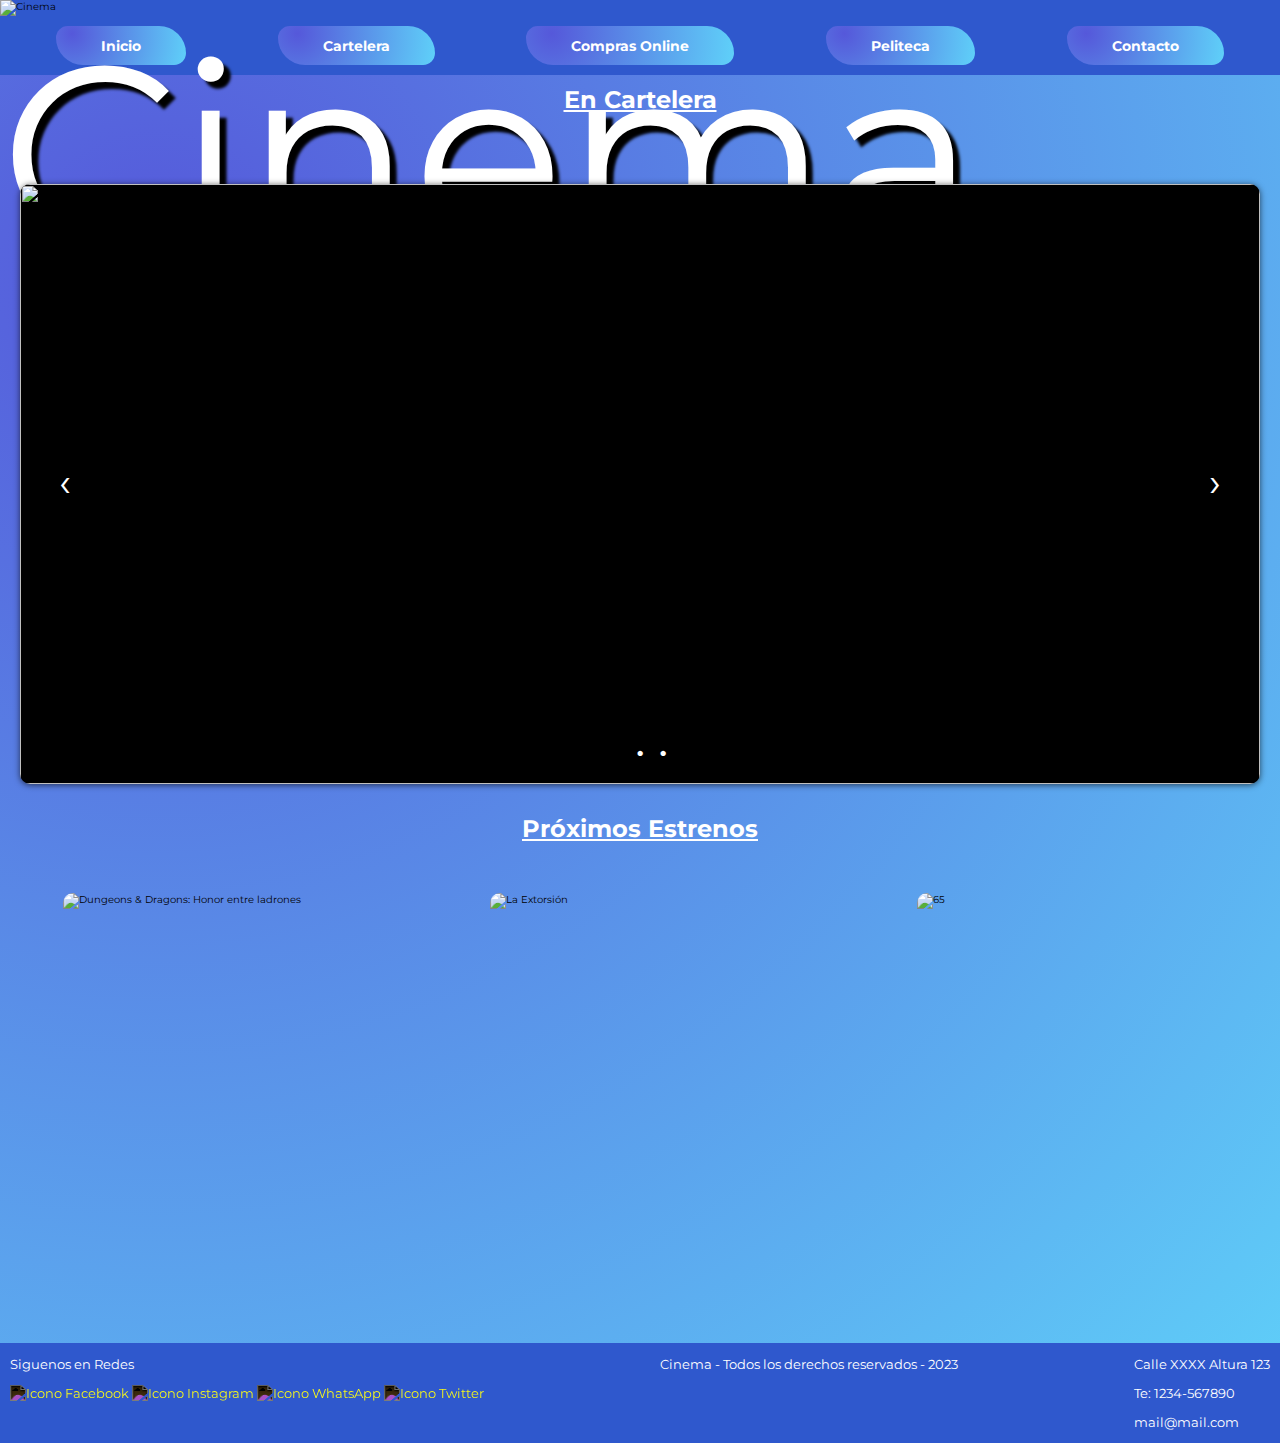
==== commit 38a82f82: "Ajustes de diseño, agregado de boton hacia arriba, link en banner" ====
--- a/index.html
+++ b/index.html
@@ -16,15 +16,20 @@
   <!-- Hoja de estilos -->
   <link rel="preload" href="css/style.css" as="style">
   <link rel="stylesheet" href="css/style.css">
+   <!-- JQuery -->
+   <script src="http://code.jquery.com/jquery-latest.js"></script>
 </head>
 
 <body>
 
   <!-- Encabezado -->
   <header class="encabezado">
-    <p class="titulo_banner">Cinema</p>
-    <img class="imagen_banner" src="img/banner_cinema.jpg" alt="">
+    <a title="logo" href="index.html"><p class="titulo_banner">Cinema</p></a>
+    <img class="imagen_banner" src="img/banner_cinema.jpg" alt="Cinema">
   </header>
+
+  <!-- Boton hacia arriba -->
+  <span class="ir-arriba icon-arrow-up"></span>
 
   <!-- Barra de Navegación -->
   <nav class="nav-bg">
@@ -42,42 +47,43 @@
 
     <!-- Carrusel -->
     <!-- Titulos en Cartelera -->
-    <div class="slide">
-      <div class="slide-inner">
-        <input class="slide-open" type="radio" id="slideCartelera-1" name="slide" aria-hidden="true" hidden=""
-          checked="checked">
-        <div class="slide-item">
-          <img src="/img/antman.jpg" alt="">
+    <div class="contenedor_slide">
+      <div class="slide">
+        <div class="slide-inner">
+          <input class="slide-open" type="radio" id="slideCartelera-1" name="slide" aria-hidden="true" hidden=""
+            checked="checked">
+          <div class="slide-item">
+            <img src="/img/antman.jpg" alt="">
+          </div>
+          <input class="slide-open" type="radio" id="slideCartelera-2" name="slide" aria-hidden="true" hidden="">
+          <div class="slide-item">
+            <img src="/img/shazam.jpeg">
+          </div>
+          <input class="slide-open" type="radio" id="slideCartelera-3" name="slide" aria-hidden="true" hidden="">
+          <div class="slide-item">
+            <img src="/img/thewhale.jpg">
+          </div>
+
+          <label for="slideCartelera-1" class="slide-control next control-3">›</label>
+          <label for="slideCartelera-2" class="slide-control prev control-3">‹</label>
+          <label for="slideCartelera-1" class="slide-control prev control-2">‹</label>
+          <label for="slideCartelera-3" class="slide-control next control-2">›</label>
+          <label for="slideCartelera-3" class="slide-control prev control-1">‹</label>
+          <label for="slideCartelera-2" class="slide-control next control-1">›</label>
+          <ol class="slide-indicador">
+            <li>
+              <label for="slideCartelera-1" class="slide-circulo">•</label>
+            </li>
+            <li>
+              <label for="slideCartelera-2" class="slide-circulo">•</label>
+            </li>
+            <li>
+              <label for="slideCartelera-3" class="slide-circulo">•</label>
+            </li>
+          </ol>
         </div>
-        <input class="slide-open" type="radio" id="slideCartelera-2" name="slide" aria-hidden="true" hidden="">
-        <div class="slide-item">
-          <img src="/img/shazam.jpeg">
-        </div>
-        <input class="slide-open" type="radio" id="slideCartelera-3" name="slide" aria-hidden="true" hidden="">
-        <div class="slide-item">
-          <img src="/img/thewhale.jpg">
-        </div>
-
-        <label for="slideCartelera-1" class="slide-control next control-3">›</label>
-        <label for="slideCartelera-2" class="slide-control prev control-3">‹</label>
-        <label for="slideCartelera-1" class="slide-control prev control-2">‹</label>
-        <label for="slideCartelera-3" class="slide-control next control-2">›</label>
-        <label for="slideCartelera-3" class="slide-control prev control-1">‹</label>
-        <label for="slideCartelera-2" class="slide-control next control-1">›</label>
-        <ol class="slide-indicador">
-          <li>
-            <label for="slideCartelera-1" class="slide-circulo">•</label>
-          </li>
-          <li>
-            <label for="slideCartelera-2" class="slide-circulo">•</label>
-          </li>
-          <li>
-            <label for="slideCartelera-3" class="slide-circulo">•</label>
-          </li>
-        </ol>
       </div>
     </div>
-        
     <!-- Próximos Estrenos -->
     <h2 class="titulo">Próximos Estrenos</h2>
     <div class="estrenos">
@@ -135,6 +141,7 @@
     </div>
   </footer>
   <script src="/js/slide.js"></script>
+  <script src="/js/boton.js"></script>
 </body>
 
 </html>--- a/css/style.css
+++ b/css/style.css
@@ -26,9 +26,54 @@
 }
 
 body {
+    /* background: rgb(47, 88, 205);
+    background: linear-gradient(180deg, rgba(47, 88, 205, 1) 0%, rgba(55, 149, 189, 1) 75%); */
+    background-image: radial-gradient(circle farthest-corner at 12.3% 19.3%, rgba(85, 88, 218, 1) 0%, rgba(95, 209, 249, 1) 100.2%);
+    font-family: 'Montserrat', sans-serif;
+}
+
+/* Icon */
+
+@font-face {
+    font-family: 'icomoon';
+    src: url('../fonts/icomoon.eot?1w7k8s');
+    src: url('../fonts/icomoon.eot?1w7k8s#iefix') format('embedded-opentype'),
+        url('../fonts/icomoon.ttf?1w7k8s') format('truetype'),
+        url('../fonts/icomoon.woff?1w7k8s') format('woff'),
+        url('../fonts/icomoon.svg?1w7k8s#icomoon') format('svg');
+    font-weight: normal;
+    font-style: normal;
+    font-display: block;
+}
+
+[class^="icon-"],
+[class*=" icon-"] {
+    font-family: 'icomoon' !important;
+    font-style: normal;
+    font-weight: normal;
+    font-variant: normal;
+    text-transform: none;
+    line-height: 1;
+
+    -webkit-font-smoothing: antialiased;
+    -moz-osx-font-smoothing: grayscale;
+}
+
+.icon-arrow-up:before {
+    content: "\ea32";
+}
+
+.ir-arriba {
+    display: none;
+    padding: 20px;
     background: rgb(47, 88, 205);
-    background: linear-gradient(180deg, rgba(47, 88, 205, 1) 0%, rgba(55, 149, 189, 1) 75%);
-    font-family: 'Montserrat', sans-serif;
+    font-size: 20px;
+    color: #fff;
+    border-radius: 50%;
+    cursor: pointer;
+    position: fixed;
+    top: 2rem;
+    right: 2rem;
 }
 
 /* Header */
@@ -157,7 +202,7 @@
     font-weight: 0;
     font-size: 16px;
     color: white;
-    background: linear-gradient(90deg, rgba(47, 88, 205, 1) 0%, rgba(55, 149, 189, 1) 100%);
+    background-image: radial-gradient(circle farthest-corner at 12.3% 19.3%, rgba(85, 88, 218, 1) 0%, rgba(95, 209, 249, 1) 100.2%);
     padding: 10px 45px;
     border: none;
     box-shadow: rgb(0, 0, 0) 0px 0px 0px 0px;
@@ -170,7 +215,7 @@
     transition: 327ms;
     padding: 10px 60px;
     transform: translateY(-0px);
-    background: linear-gradient(90deg, rgba(47, 88, 205, 1)0%, rgba(55, 149, 189, 1) 100%);
+    background-image: radial-gradient(circle farthest-corner at 12.3% 19.3%, rgba(85, 88, 218, 1) 0%, rgba(95, 209, 249, 1) 100.2%);
     color: white;
     border: none;
 }
@@ -189,25 +234,67 @@
 }
 
 /* Carrusel */
+.contenedor_slide {
+    display: flex;
+    align-items: center;
+    justify-content: center;
+}
+
 .slide {
     position: relative;
     box-shadow: 0px 1px 6px rgba(0, 0, 0, 0.64);
     margin: 2rem;
     height: calc(400px + 20em);
-    border-radius: 8px;
+    border-radius: 1rem;
+    width: 100%;
+    max-width: 144rem;
 }
 
 .slide-inner {
     position: relative;
     overflow: hidden;
     width: 100%;
+    max-width: 120rem;
     height: calc(400px + 20em);
-    border-radius: 8px;
+    border-radius: 1rem;
+    background-color: black;
+    width: 100%;
+    max-width: 144rem;
 }
 
 .slide-open:checked+.slide-item {
     position: static;
     opacity: 100;
+    -webkit-animation: fade-in-fwd 0.6s cubic-bezier(0.390, 0.575, 0.565, 1.000) both;
+    animation: fade-in-fwd 0.6s cubic-bezier(0.390, 0.575, 0.565, 1.000) both;
+}
+
+@-webkit-keyframes fade-in-fwd {
+    0% {
+        -webkit-transform: translateZ(-80px);
+        transform: translateZ(-80px);
+        opacity: 0;
+    }
+
+    100% {
+        -webkit-transform: translateZ(0);
+        transform: translateZ(0);
+        opacity: 1;
+    }
+}
+
+@keyframes fade-in-fwd {
+    0% {
+        -webkit-transform: translateZ(-80px);
+        transform: translateZ(-80px);
+        opacity: 0;
+    }
+
+    100% {
+        -webkit-transform: translateZ(0);
+        transform: translateZ(0);
+        opacity: 1;
+    }
 }
 
 .slide-item {
@@ -433,7 +520,6 @@
     transform: translateY(2px);
 }
 
-
 .texto_cartelera {
     color: white;
     font-size: large;
@@ -447,7 +533,7 @@
 .cartelera {
     display: grid;
     grid-template-columns: repeat(2, 1fr);
-    grid-template-rows: 0.1fr 1fr 1fr 0.1fr 1fr 1fr 0.1fr 1fr 1fr;
+    /* grid-template-rows: 0.1fr 1fr 1fr 0.1fr 1fr 1fr 0.1fr 1fr 1fr; */
     grid-column-gap: 2rem;
     grid-row-gap: 2rem;
     margin: 0 2rem;
@@ -459,6 +545,49 @@
 
 .imagenA {
     grid-area: 2 / 1 / 3 / 2;
+    position: relative;
+    transition: all .3s ease;
+}
+
+.imagenA img:first-child {
+    box-shadow: 0 60px 60px -60px rgba(0, 30, 255, 0.5);
+    border-radius: 1rem;
+    object-fit: cover;
+    width: 100%;
+}
+
+.imagenA img:last-child {
+    position: absolute;
+    bottom: 0;
+    left: 0;
+    right: 0;
+    margin: auto;
+    transform: translateY(25%);
+    transition: .3s ease;
+    opacity: 0;
+}
+
+.imagenA:hover {
+    transform: perspective(900px) rotateX(10deg) translateY(-5%) translateZ(0);
+}
+
+.imagenA::before {
+    content: '';
+    position: absolute;
+    bottom: 0;
+    height: 100%;
+    width: 100%;
+    background-image: linear-gradient(to bottom, transparent 10%, rgba(0, 0, 0, 0.5) 50%, rgba(0, 0, 0) 95%);
+    opacity: 0;
+}
+
+.imagenA:hover::before {
+    opacity: 1;
+}
+
+.imagenA:hover img:last-child {
+    opacity: 1;
+    transform: translateY(0%);
 }
 
 .textoA {
@@ -475,6 +604,49 @@
 
 .imagenB {
     grid-area: 5 / 1 / 6 / 2;
+    position: relative;
+    transition: all .3s ease;
+}
+
+.imagenB img:first-child {
+    box-shadow: 0 60px 60px -60px rgba(0, 30, 255, 0.5);
+    border-radius: 1rem;
+    object-fit: cover;
+    width: 100%;
+}
+
+.imagenB img:last-child {
+    position: absolute;
+    bottom: 0;
+    left: 0;
+    right: 0;
+    margin: auto;
+    transform: translateY(25%);
+    transition: .3s ease;
+    opacity: 0;
+}
+
+.imagenB:hover {
+    transform: perspective(900px) rotateX(10deg) translateY(-5%) translateZ(0);
+}
+
+.imagenB::before {
+    content: '';
+    position: absolute;
+    bottom: 0;
+    height: 100%;
+    width: 100%;
+    background-image: linear-gradient(to bottom, transparent 10%, rgba(0, 0, 0, 0.5) 50%, rgba(0, 0, 0) 95%);
+    opacity: 0;
+}
+
+.imagenB:hover::before {
+    opacity: 1;
+}
+
+.imagenB:hover img:last-child {
+    opacity: 1;
+    transform: scale(1.5) translateY(-25%);
 }
 
 .textoB {
@@ -491,6 +663,49 @@
 
 .imagenC {
     grid-area: 8 / 1 / 9 / 2;
+    position: relative;
+    transition: all .3s ease;
+}
+
+.imagenC img:first-child {
+    box-shadow: 0 60px 60px -60px rgba(0, 30, 255, 0.5);
+    border-radius: 1rem;
+    object-fit: cover;
+    width: 100%;
+}
+
+.imagenC img:last-child {
+    position: absolute;
+    bottom: 0;
+    left: 0;
+    right: 0;
+    margin: auto;
+    transform: translateY(25%);
+    transition: .3s ease;
+    opacity: 0;
+}
+
+.imagenC:hover {
+    transform: perspective(900px) rotateX(10deg) translateY(-5%) translateZ(0);
+}
+
+.imagenC::before {
+    content: '';
+    position: absolute;
+    bottom: 0;
+    height: 100%;
+    width: 100%;
+    background-image: linear-gradient(to bottom, transparent 10%, rgba(0, 0, 0, 0.5) 50%, rgba(0, 0, 0) 95%);
+    opacity: 0;
+}
+
+.imagenC:hover::before {
+    opacity: 1;
+}
+
+.imagenC:hover img:last-child {
+    opacity: 1;
+    transform: translateY(0%);
 }
 
 .textoC {
@@ -499,10 +714,6 @@
 
 .trailerC {
     grid-area: 9 / 1 / 10 / 3;
-}
-
-.imagen_cartelera {
-    width: 100%;
 }
 
 .salaA,
@@ -587,6 +798,7 @@
 
 .mostrarInfoPelicula {
     display: flex;
+    justify-content: space-between;
     flex-direction: row;
     gap: 5rem;
     margin: 2rem;
@@ -856,7 +1068,7 @@
 .cartola {
     height: 50rem;
     width: 30rem;
-    border-radius: 0.35rem;
+    border-radius: 1rem;
     background: #f4f4f4;
     display: flex;
     flex-direction: column;
@@ -875,7 +1087,6 @@
 
 /* Imagen */
 .contenedor-img {
-    border-radius: .35rem;
     height: 30rem;
     overflow: hidden;
 }
@@ -981,10 +1192,12 @@
         flex-direction: column;
         align-items: center;
     }
+
     .button {
         font-size: small;
         font-weight: 400;
     }
+
     td {
         font-size: small;
     }
@@ -992,11 +1205,13 @@
 
 .imagen_carrito {
     height: 30rem;
-}
-
-
-
-
+    border-radius: 1rem 1rem 0 0;
+}
+
+.botonCompra {
+    display: flex;
+    justify-content: center;
+}
 
 footer {
     background-color: rgba(47, 88, 205, 1);
--- a/css/style.css
+++ b/css/style.css
@@ -26,9 +26,54 @@
 }
 
 body {
+    /* background: rgb(47, 88, 205);
+    background: linear-gradient(180deg, rgba(47, 88, 205, 1) 0%, rgba(55, 149, 189, 1) 75%); */
+    background-image: radial-gradient(circle farthest-corner at 12.3% 19.3%, rgba(85, 88, 218, 1) 0%, rgba(95, 209, 249, 1) 100.2%);
+    font-family: 'Montserrat', sans-serif;
+}
+
+/* Icon */
+
+@font-face {
+    font-family: 'icomoon';
+    src: url('../fonts/icomoon.eot?1w7k8s');
+    src: url('../fonts/icomoon.eot?1w7k8s#iefix') format('embedded-opentype'),
+        url('../fonts/icomoon.ttf?1w7k8s') format('truetype'),
+        url('../fonts/icomoon.woff?1w7k8s') format('woff'),
+        url('../fonts/icomoon.svg?1w7k8s#icomoon') format('svg');
+    font-weight: normal;
+    font-style: normal;
+    font-display: block;
+}
+
+[class^="icon-"],
+[class*=" icon-"] {
+    font-family: 'icomoon' !important;
+    font-style: normal;
+    font-weight: normal;
+    font-variant: normal;
+    text-transform: none;
+    line-height: 1;
+
+    -webkit-font-smoothing: antialiased;
+    -moz-osx-font-smoothing: grayscale;
+}
+
+.icon-arrow-up:before {
+    content: "\ea32";
+}
+
+.ir-arriba {
+    display: none;
+    padding: 20px;
     background: rgb(47, 88, 205);
-    background: linear-gradient(180deg, rgba(47, 88, 205, 1) 0%, rgba(55, 149, 189, 1) 75%);
-    font-family: 'Montserrat', sans-serif;
+    font-size: 20px;
+    color: #fff;
+    border-radius: 50%;
+    cursor: pointer;
+    position: fixed;
+    top: 2rem;
+    right: 2rem;
 }
 
 /* Header */
@@ -157,7 +202,7 @@
     font-weight: 0;
     font-size: 16px;
     color: white;
-    background: linear-gradient(90deg, rgba(47, 88, 205, 1) 0%, rgba(55, 149, 189, 1) 100%);
+    background-image: radial-gradient(circle farthest-corner at 12.3% 19.3%, rgba(85, 88, 218, 1) 0%, rgba(95, 209, 249, 1) 100.2%);
     padding: 10px 45px;
     border: none;
     box-shadow: rgb(0, 0, 0) 0px 0px 0px 0px;
@@ -170,7 +215,7 @@
     transition: 327ms;
     padding: 10px 60px;
     transform: translateY(-0px);
-    background: linear-gradient(90deg, rgba(47, 88, 205, 1)0%, rgba(55, 149, 189, 1) 100%);
+    background-image: radial-gradient(circle farthest-corner at 12.3% 19.3%, rgba(85, 88, 218, 1) 0%, rgba(95, 209, 249, 1) 100.2%);
     color: white;
     border: none;
 }
@@ -189,25 +234,67 @@
 }
 
 /* Carrusel */
+.contenedor_slide {
+    display: flex;
+    align-items: center;
+    justify-content: center;
+}
+
 .slide {
     position: relative;
     box-shadow: 0px 1px 6px rgba(0, 0, 0, 0.64);
     margin: 2rem;
     height: calc(400px + 20em);
-    border-radius: 8px;
+    border-radius: 1rem;
+    width: 100%;
+    max-width: 144rem;
 }
 
 .slide-inner {
     position: relative;
     overflow: hidden;
     width: 100%;
+    max-width: 120rem;
     height: calc(400px + 20em);
-    border-radius: 8px;
+    border-radius: 1rem;
+    background-color: black;
+    width: 100%;
+    max-width: 144rem;
 }
 
 .slide-open:checked+.slide-item {
     position: static;
     opacity: 100;
+    -webkit-animation: fade-in-fwd 0.6s cubic-bezier(0.390, 0.575, 0.565, 1.000) both;
+    animation: fade-in-fwd 0.6s cubic-bezier(0.390, 0.575, 0.565, 1.000) both;
+}
+
+@-webkit-keyframes fade-in-fwd {
+    0% {
+        -webkit-transform: translateZ(-80px);
+        transform: translateZ(-80px);
+        opacity: 0;
+    }
+
+    100% {
+        -webkit-transform: translateZ(0);
+        transform: translateZ(0);
+        opacity: 1;
+    }
+}
+
+@keyframes fade-in-fwd {
+    0% {
+        -webkit-transform: translateZ(-80px);
+        transform: translateZ(-80px);
+        opacity: 0;
+    }
+
+    100% {
+        -webkit-transform: translateZ(0);
+        transform: translateZ(0);
+        opacity: 1;
+    }
 }
 
 .slide-item {
@@ -433,7 +520,6 @@
     transform: translateY(2px);
 }
 
-
 .texto_cartelera {
     color: white;
     font-size: large;
@@ -447,7 +533,7 @@
 .cartelera {
     display: grid;
     grid-template-columns: repeat(2, 1fr);
-    grid-template-rows: 0.1fr 1fr 1fr 0.1fr 1fr 1fr 0.1fr 1fr 1fr;
+    /* grid-template-rows: 0.1fr 1fr 1fr 0.1fr 1fr 1fr 0.1fr 1fr 1fr; */
     grid-column-gap: 2rem;
     grid-row-gap: 2rem;
     margin: 0 2rem;
@@ -459,6 +545,49 @@
 
 .imagenA {
     grid-area: 2 / 1 / 3 / 2;
+    position: relative;
+    transition: all .3s ease;
+}
+
+.imagenA img:first-child {
+    box-shadow: 0 60px 60px -60px rgba(0, 30, 255, 0.5);
+    border-radius: 1rem;
+    object-fit: cover;
+    width: 100%;
+}
+
+.imagenA img:last-child {
+    position: absolute;
+    bottom: 0;
+    left: 0;
+    right: 0;
+    margin: auto;
+    transform: translateY(25%);
+    transition: .3s ease;
+    opacity: 0;
+}
+
+.imagenA:hover {
+    transform: perspective(900px) rotateX(10deg) translateY(-5%) translateZ(0);
+}
+
+.imagenA::before {
+    content: '';
+    position: absolute;
+    bottom: 0;
+    height: 100%;
+    width: 100%;
+    background-image: linear-gradient(to bottom, transparent 10%, rgba(0, 0, 0, 0.5) 50%, rgba(0, 0, 0) 95%);
+    opacity: 0;
+}
+
+.imagenA:hover::before {
+    opacity: 1;
+}
+
+.imagenA:hover img:last-child {
+    opacity: 1;
+    transform: translateY(0%);
 }
 
 .textoA {
@@ -475,6 +604,49 @@
 
 .imagenB {
     grid-area: 5 / 1 / 6 / 2;
+    position: relative;
+    transition: all .3s ease;
+}
+
+.imagenB img:first-child {
+    box-shadow: 0 60px 60px -60px rgba(0, 30, 255, 0.5);
+    border-radius: 1rem;
+    object-fit: cover;
+    width: 100%;
+}
+
+.imagenB img:last-child {
+    position: absolute;
+    bottom: 0;
+    left: 0;
+    right: 0;
+    margin: auto;
+    transform: translateY(25%);
+    transition: .3s ease;
+    opacity: 0;
+}
+
+.imagenB:hover {
+    transform: perspective(900px) rotateX(10deg) translateY(-5%) translateZ(0);
+}
+
+.imagenB::before {
+    content: '';
+    position: absolute;
+    bottom: 0;
+    height: 100%;
+    width: 100%;
+    background-image: linear-gradient(to bottom, transparent 10%, rgba(0, 0, 0, 0.5) 50%, rgba(0, 0, 0) 95%);
+    opacity: 0;
+}
+
+.imagenB:hover::before {
+    opacity: 1;
+}
+
+.imagenB:hover img:last-child {
+    opacity: 1;
+    transform: scale(1.5) translateY(-25%);
 }
 
 .textoB {
@@ -491,6 +663,49 @@
 
 .imagenC {
     grid-area: 8 / 1 / 9 / 2;
+    position: relative;
+    transition: all .3s ease;
+}
+
+.imagenC img:first-child {
+    box-shadow: 0 60px 60px -60px rgba(0, 30, 255, 0.5);
+    border-radius: 1rem;
+    object-fit: cover;
+    width: 100%;
+}
+
+.imagenC img:last-child {
+    position: absolute;
+    bottom: 0;
+    left: 0;
+    right: 0;
+    margin: auto;
+    transform: translateY(25%);
+    transition: .3s ease;
+    opacity: 0;
+}
+
+.imagenC:hover {
+    transform: perspective(900px) rotateX(10deg) translateY(-5%) translateZ(0);
+}
+
+.imagenC::before {
+    content: '';
+    position: absolute;
+    bottom: 0;
+    height: 100%;
+    width: 100%;
+    background-image: linear-gradient(to bottom, transparent 10%, rgba(0, 0, 0, 0.5) 50%, rgba(0, 0, 0) 95%);
+    opacity: 0;
+}
+
+.imagenC:hover::before {
+    opacity: 1;
+}
+
+.imagenC:hover img:last-child {
+    opacity: 1;
+    transform: translateY(0%);
 }
 
 .textoC {
@@ -499,10 +714,6 @@
 
 .trailerC {
     grid-area: 9 / 1 / 10 / 3;
-}
-
-.imagen_cartelera {
-    width: 100%;
 }
 
 .salaA,
@@ -587,6 +798,7 @@
 
 .mostrarInfoPelicula {
     display: flex;
+    justify-content: space-between;
     flex-direction: row;
     gap: 5rem;
     margin: 2rem;
@@ -856,7 +1068,7 @@
 .cartola {
     height: 50rem;
     width: 30rem;
-    border-radius: 0.35rem;
+    border-radius: 1rem;
     background: #f4f4f4;
     display: flex;
     flex-direction: column;
@@ -875,7 +1087,6 @@
 
 /* Imagen */
 .contenedor-img {
-    border-radius: .35rem;
     height: 30rem;
     overflow: hidden;
 }
@@ -981,10 +1192,12 @@
         flex-direction: column;
         align-items: center;
     }
+
     .button {
         font-size: small;
         font-weight: 400;
     }
+
     td {
         font-size: small;
     }
@@ -992,11 +1205,13 @@
 
 .imagen_carrito {
     height: 30rem;
-}
-
-
-
-
+    border-radius: 1rem 1rem 0 0;
+}
+
+.botonCompra {
+    display: flex;
+    justify-content: center;
+}
 
 footer {
     background-color: rgba(47, 88, 205, 1);
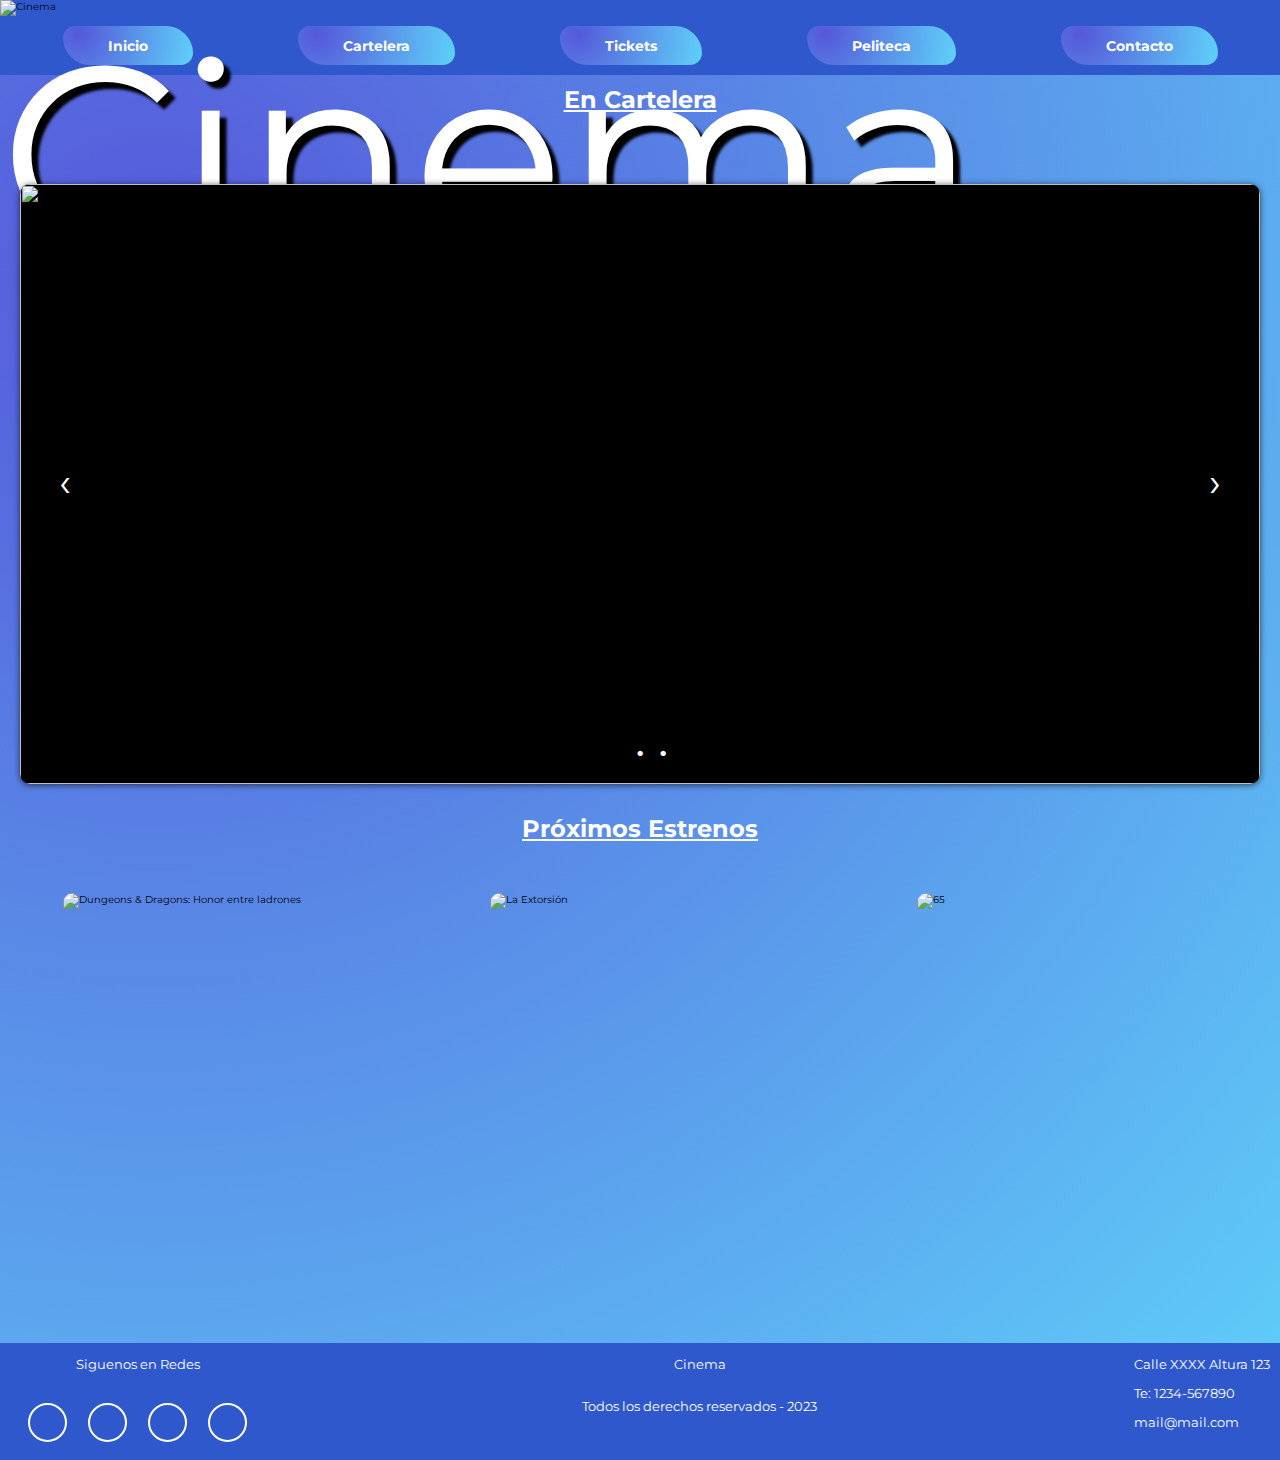
==== commit ed936212: "Corregimos error en API ante errores de busqueda" ====
--- a/index.html
+++ b/index.html
@@ -6,7 +6,7 @@
   <meta http-equiv="X-UA-Compatible" content="IE=edge">
   <meta name="viewport" content="width=device-width, initial-scale=1.0">
   <title>Cinema</title>
-  <link rel="icon" href="cine.png" type="image/png">
+  <link rel="icon" href="/carrete-de-pelicula.png" type="image/png">
 
   <!-- Fuentes -->
   <link rel="preconnect" href="https://fonts.googleapis.com">
@@ -14,10 +14,14 @@
   <link href="https://fonts.googleapis.com/css2?family=Montserrat:wght@400;700&display=swap" rel="stylesheet">
 
   <!-- Hoja de estilos -->
+  <!-- Remix icons -->
+  <link href="https://cdn.jsdelivr.net/npm/remixicon@2.5.0/fonts/remixicon.css" rel="stylesheet">
+
   <link rel="preload" href="css/style.css" as="style">
   <link rel="stylesheet" href="css/style.css">
+
    <!-- JQuery -->
-   <script src="http://code.jquery.com/jquery-latest.js"></script>
+   <script src="js/jquery-3.6.4.min.js"></script>
 </head>
 
 <body>
@@ -36,7 +40,7 @@
     <ul class="navegacion">
       <li class="list-item"><a href="index.html">Inicio</a></li>
       <li class="list-item"><a href="../pages/cartelera.html">Cartelera</a></li>
-      <li class="list-item"><a href="../pages/compras.html">Compras Online</a></li>
+      <li class="list-item"><a href="../pages/compras.html">Tickets</a></li>
       <li class="list-item"><a href="../pages/peliteca.html">Peliteca</a></li>
       <li class="list-item"><a href="../pages/contacto.html">Contacto</a></li>
     </ul>
@@ -122,16 +126,24 @@
     <div class="pie">
       <div class="pie__redes">
         <p>Siguenos en Redes</p>
-        <a title="Facebook" href="#" target="_blank"><img class="icono" src="./img/facebook.svg"
-            alt="Icono Facebook"></a>
-        <a title="Instagram" href="#" target="_blank"><img class="icono" src="./img/instagram.svg"
-            alt="Icono Instagram"></a>
-        <a title="WhatsApp" href="#" target="_blank"><img class="icono" src="./img/whatsapp.svg"
-            alt="Icono WhatsApp"></a>
-        <a title="Twitter" href="#" target="_blank"><img class="icono" src="./img/twitter.svg" alt="Icono Twitter"></a>
+        <div class="iconos_redes">
+          <a href="#" class="icono_red icono--instagram">
+            <i class="ri-instagram-line"></i>
+          </a>
+          <a href="#" class="icono_red icono--twitter">
+            <i class="ri-twitter-line"></i>
+          </a>
+          <a href="#" class="icono_red icono--facebook">
+            <i class="ri-facebook-line"></i>
+          </a>
+          <a href="#" class="icono_red icono--whatsapp">
+            <i class="ri-whatsapp-line"></i>
+          </a>
+        </div>
       </div>
       <div class="pie__derechos">
-        <p>Cinema - Todos los derechos reservados - 2023</p>
+        <p>Cinema</p>
+        <p>Todos los derechos reservados - 2023</p>
       </div>
       <div class="pie__domicilio">
         <p>Calle XXXX Altura 123</p>
@@ -140,7 +152,6 @@
       </div>
     </div>
   </footer>
-  <script src="/js/slide.js"></script>
   <script src="/js/boton.js"></script>
 </body>
 
--- a/css/style.css
+++ b/css/style.css
@@ -26,13 +26,9 @@
 }
 
 body {
-    /* background: rgb(47, 88, 205);
-    background: linear-gradient(180deg, rgba(47, 88, 205, 1) 0%, rgba(55, 149, 189, 1) 75%); */
     background-image: radial-gradient(circle farthest-corner at 12.3% 19.3%, rgba(85, 88, 218, 1) 0%, rgba(95, 209, 249, 1) 100.2%);
     font-family: 'Montserrat', sans-serif;
 }
-
-/* Icon */
 
 @font-face {
     font-family: 'icomoon';
@@ -199,7 +195,6 @@
 }
 
 .list-item {
-    font-weight: 0;
     font-size: 16px;
     color: white;
     background-image: radial-gradient(circle farthest-corner at 12.3% 19.3%, rgba(85, 88, 218, 1) 0%, rgba(95, 209, 249, 1) 100.2%);
@@ -228,7 +223,7 @@
     }
 
     .list-item {
-        width: 21rem;
+        width: 30rem;
     }
 
 }
@@ -790,12 +785,106 @@
 }
 
 /* Footer */
-.icono {
-    width: 3rem;
-    height: 3rem;
-    filter: invert(100%);
-}
-
+.iconos_redes {
+	display: flex;
+	column-gap: 25px;
+    margin: 2rem;
+}
+.icono_red {
+	display: inline-flex;
+	width: 35px;
+	height: 35px;
+	text-decoration: none;
+	font-size: 20px;
+	color: #fff;
+	border-radius: 50%;
+	outline: 2px solid #fff;
+	transition-property: outline-offset, outline-color, background-color;
+	transition-duration: 0.25s;
+}
+@media (max-width: 768px) {
+    .icono_red {
+        width: 40px;
+	    height: 40px;
+        font-size: 25px;
+    }
+}
+
+.icono_red:hover {
+	outline-offset: 4px;
+}
+.icono_red i {
+	margin: auto;
+}
+.icono_red:hover i {
+	animation: shake 0.25s;
+}
+.icono--instagram:hover {
+	background-image: radial-gradient(
+		circle at 30% 107%,
+		#fdf497 0%,
+		#fdf497 5%,
+		#fd5949 45%,
+		#d6249f 60%,
+		#285aeb 90%
+	);
+	outline-color: #a02d76;
+}
+.icono--twitter:hover {
+	background-color: #1da1f2;
+	outline-color: #1da1f2;
+}
+.icono--facebook:hover {
+	background-color: #0077b5;
+	outline-color: #0077b5;
+}
+.icono--whatsapp:hover {
+	background-color: #2ea44f;
+	outline-color: #2ea44f;
+}
+@keyframes shake {
+	10% {
+		transform: rotate(15deg);
+	}
+	20% {
+		transform: rotate(-15deg);
+	}
+	30% {
+		transform: rotate(15deg);
+	}
+	40% {
+		transform: rotate(-15deg);
+	}
+}
+
+footer {
+    background-color: rgba(47, 88, 205, 1);
+}
+
+.pie {
+    display: flex;
+    flex-direction: row;
+    justify-content: space-between;
+    color: white;
+    font-size: 1.3rem;
+    margin: 5rem 1rem 0rem 1rem;
+}
+
+/* Responsive del footer */
+@media (max-width: 768px) {
+    .pie {
+        flex-direction: column;
+        align-items: center;
+    }
+}
+
+.pie__redes, .pie__derechos {
+    display: flex;
+    flex-direction: column;
+    align-items: center;
+}
+
+/* Peliteca */
 .mostrarInfoPelicula {
     display: flex;
     justify-content: space-between;
@@ -1213,24 +1302,3 @@
     justify-content: center;
 }
 
-footer {
-    background-color: rgba(47, 88, 205, 1);
-    ;
-}
-
-.pie {
-    display: flex;
-    flex-direction: row;
-    justify-content: space-between;
-    color: white;
-    font-size: 1.3rem;
-    margin: 5rem 1rem 0rem 1rem;
-}
-
-/* Responsive del footer */
-@media (max-width: 576px) {
-    .pie {
-        flex-direction: column;
-        align-items: center;
-    }
-}--- a/css/style.css
+++ b/css/style.css
@@ -26,13 +26,9 @@
 }
 
 body {
-    /* background: rgb(47, 88, 205);
-    background: linear-gradient(180deg, rgba(47, 88, 205, 1) 0%, rgba(55, 149, 189, 1) 75%); */
     background-image: radial-gradient(circle farthest-corner at 12.3% 19.3%, rgba(85, 88, 218, 1) 0%, rgba(95, 209, 249, 1) 100.2%);
     font-family: 'Montserrat', sans-serif;
 }
-
-/* Icon */
 
 @font-face {
     font-family: 'icomoon';
@@ -199,7 +195,6 @@
 }
 
 .list-item {
-    font-weight: 0;
     font-size: 16px;
     color: white;
     background-image: radial-gradient(circle farthest-corner at 12.3% 19.3%, rgba(85, 88, 218, 1) 0%, rgba(95, 209, 249, 1) 100.2%);
@@ -228,7 +223,7 @@
     }
 
     .list-item {
-        width: 21rem;
+        width: 30rem;
     }
 
 }
@@ -790,12 +785,106 @@
 }
 
 /* Footer */
-.icono {
-    width: 3rem;
-    height: 3rem;
-    filter: invert(100%);
-}
-
+.iconos_redes {
+	display: flex;
+	column-gap: 25px;
+    margin: 2rem;
+}
+.icono_red {
+	display: inline-flex;
+	width: 35px;
+	height: 35px;
+	text-decoration: none;
+	font-size: 20px;
+	color: #fff;
+	border-radius: 50%;
+	outline: 2px solid #fff;
+	transition-property: outline-offset, outline-color, background-color;
+	transition-duration: 0.25s;
+}
+@media (max-width: 768px) {
+    .icono_red {
+        width: 40px;
+	    height: 40px;
+        font-size: 25px;
+    }
+}
+
+.icono_red:hover {
+	outline-offset: 4px;
+}
+.icono_red i {
+	margin: auto;
+}
+.icono_red:hover i {
+	animation: shake 0.25s;
+}
+.icono--instagram:hover {
+	background-image: radial-gradient(
+		circle at 30% 107%,
+		#fdf497 0%,
+		#fdf497 5%,
+		#fd5949 45%,
+		#d6249f 60%,
+		#285aeb 90%
+	);
+	outline-color: #a02d76;
+}
+.icono--twitter:hover {
+	background-color: #1da1f2;
+	outline-color: #1da1f2;
+}
+.icono--facebook:hover {
+	background-color: #0077b5;
+	outline-color: #0077b5;
+}
+.icono--whatsapp:hover {
+	background-color: #2ea44f;
+	outline-color: #2ea44f;
+}
+@keyframes shake {
+	10% {
+		transform: rotate(15deg);
+	}
+	20% {
+		transform: rotate(-15deg);
+	}
+	30% {
+		transform: rotate(15deg);
+	}
+	40% {
+		transform: rotate(-15deg);
+	}
+}
+
+footer {
+    background-color: rgba(47, 88, 205, 1);
+}
+
+.pie {
+    display: flex;
+    flex-direction: row;
+    justify-content: space-between;
+    color: white;
+    font-size: 1.3rem;
+    margin: 5rem 1rem 0rem 1rem;
+}
+
+/* Responsive del footer */
+@media (max-width: 768px) {
+    .pie {
+        flex-direction: column;
+        align-items: center;
+    }
+}
+
+.pie__redes, .pie__derechos {
+    display: flex;
+    flex-direction: column;
+    align-items: center;
+}
+
+/* Peliteca */
 .mostrarInfoPelicula {
     display: flex;
     justify-content: space-between;
@@ -1213,24 +1302,3 @@
     justify-content: center;
 }
 
-footer {
-    background-color: rgba(47, 88, 205, 1);
-    ;
-}
-
-.pie {
-    display: flex;
-    flex-direction: row;
-    justify-content: space-between;
-    color: white;
-    font-size: 1.3rem;
-    margin: 5rem 1rem 0rem 1rem;
-}
-
-/* Responsive del footer */
-@media (max-width: 576px) {
-    .pie {
-        flex-direction: column;
-        align-items: center;
-    }
-}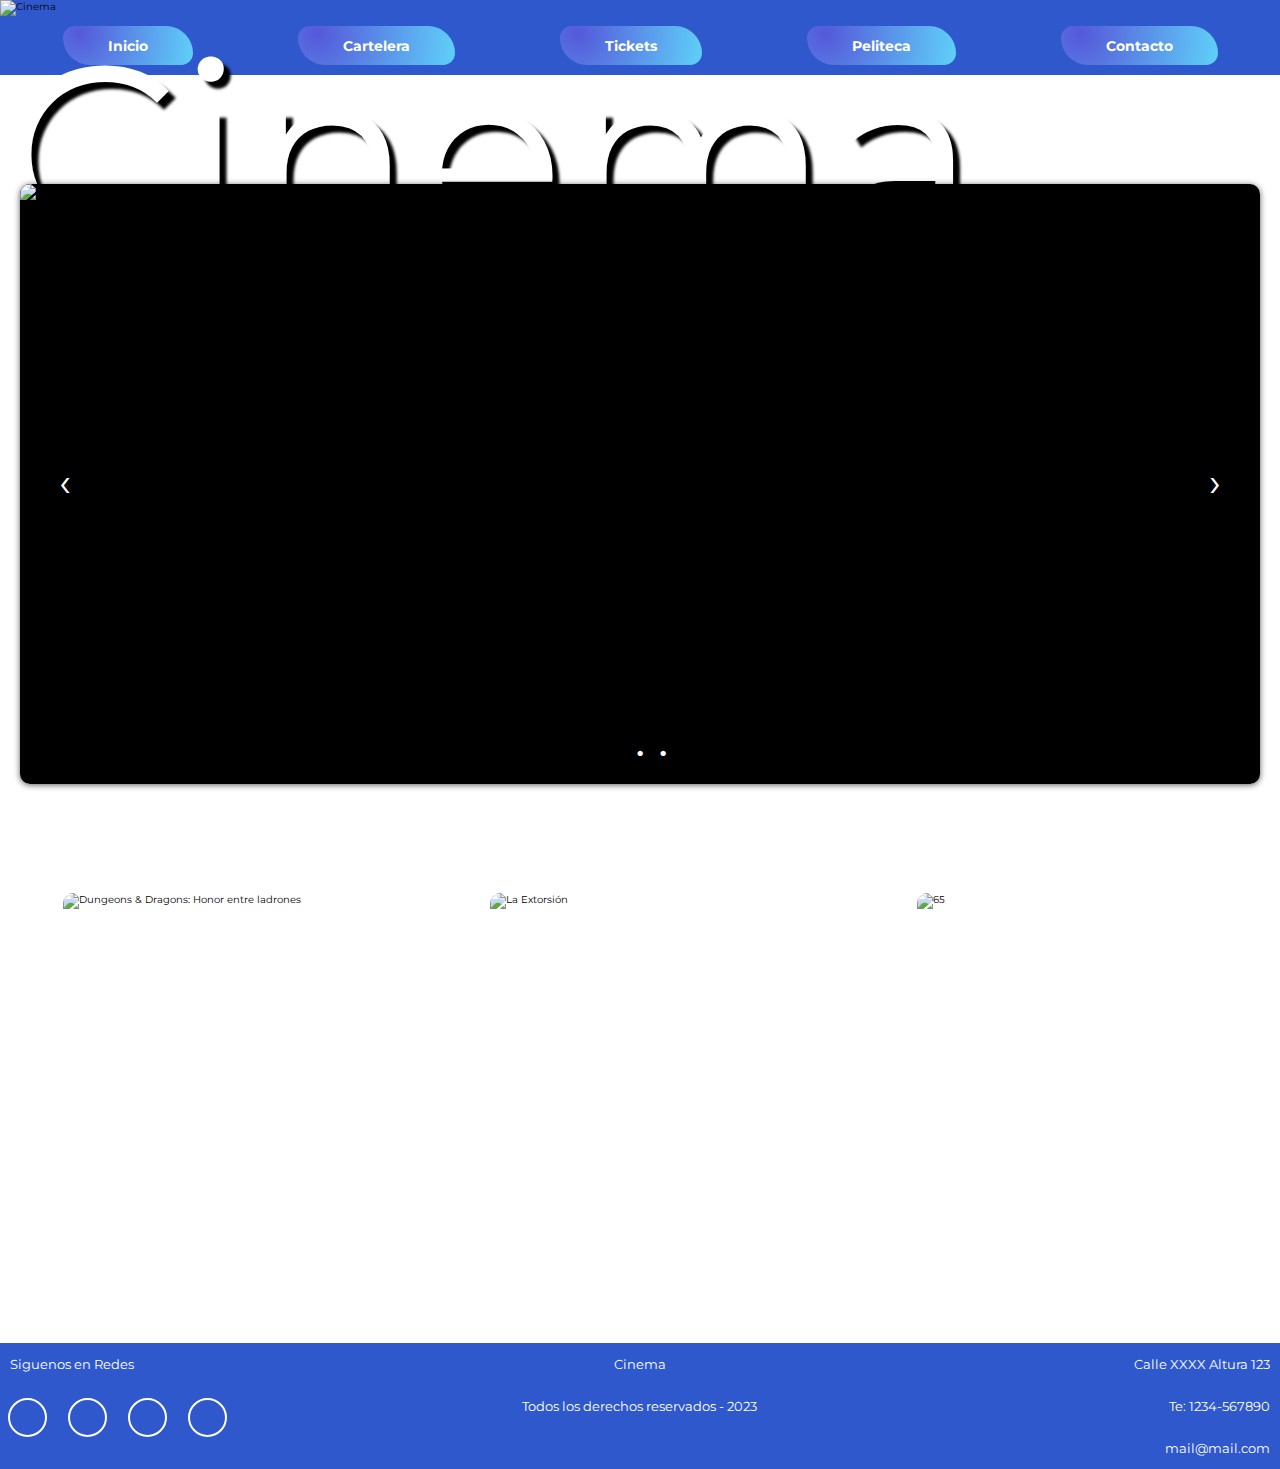
==== commit 8a9e4a81: "Limpieza del código" ====
--- a/index.html
+++ b/index.html
@@ -57,15 +57,15 @@
           <input class="slide-open" type="radio" id="slideCartelera-1" name="slide" aria-hidden="true" hidden=""
             checked="checked">
           <div class="slide-item">
-            <img src="/img/antman.jpg" alt="">
+            <img src="/img/antman.jpg" alt="Ant-Man and the Wasp: Quantumania">
           </div>
           <input class="slide-open" type="radio" id="slideCartelera-2" name="slide" aria-hidden="true" hidden="">
           <div class="slide-item">
-            <img src="/img/shazam.jpeg">
+            <img src="/img/shazam.jpeg" alt="Shazam! Fury of the Gods">
           </div>
           <input class="slide-open" type="radio" id="slideCartelera-3" name="slide" aria-hidden="true" hidden="">
           <div class="slide-item">
-            <img src="/img/thewhale.jpg">
+            <img src="/img/thewhale.jpg" alt="The Whale">
           </div>
 
           <label for="slideCartelera-1" class="slide-control next control-3">›</label>
--- a/css/style.css
+++ b/css/style.css
@@ -18,7 +18,9 @@
 }
 
 img {
+    object-fit: cover;
     width: 100%;
+    height: 100%;
 }
 
 a {
@@ -26,8 +28,37 @@
 }
 
 body {
-    background-image: radial-gradient(circle farthest-corner at 12.3% 19.3%, rgba(85, 88, 218, 1) 0%, rgba(95, 209, 249, 1) 100.2%);
+    -webkit-animation: color-change-3x 5s linear infinite alternate both;
+    animation: color-change-3x 5s linear infinite alternate both;
     font-family: 'Montserrat', sans-serif;
+}
+
+@-webkit-keyframes color-change-3x {
+    0% {
+        background: #363ACE;
+    }
+
+    50% {
+        background: #777AE6;
+    }
+
+    100% {
+        background: #A3A5F1;
+    }
+}
+
+@keyframes color-change-3x {
+    0% {
+        background: #363ACE;
+    }
+
+    50% {
+        background: #777AE6;
+    }
+
+    100% {
+        background: #A3A5F1;
+    }
 }
 
 @font-face {
@@ -70,6 +101,7 @@
     position: fixed;
     top: 2rem;
     right: 2rem;
+    z-index: 1;
 }
 
 /* Header */
@@ -203,13 +235,11 @@
     box-shadow: rgb(0, 0, 0) 0px 0px 0px 0px;
     border-radius: 22px 50px;
     transition: 327ms;
-    transform: translateY(0);
 }
 
 .list-item:hover {
     transition: 327ms;
     padding: 10px 60px;
-    transform: translateY(-0px);
     background-image: radial-gradient(circle farthest-corner at 12.3% 19.3%, rgba(85, 88, 218, 1) 0%, rgba(95, 209, 249, 1) 100.2%);
     color: white;
     border: none;
@@ -418,11 +448,6 @@
 .estrenos {
     display: flex;
     justify-content: space-around;
-}
-
-.estrenos {
-    display: flex;
-    justify-content: space-around;
     align-items: center;
 }
 
@@ -494,27 +519,6 @@
     }
 }
 
-.boton_link {
-    display: flex;
-    align-items: center;
-    justify-content: center;
-    line-height: 1;
-    color: white;
-    font-size: 18px;
-    border-radius: 5px;
-    width: 180px;
-    transition: 0.3s;
-    box-shadow: 5px 3px 5px 0px rgba(0, 0, 0, 0.4);
-    background-color: rgba(47, 88, 205, 1);
-    border-color: white;
-}
-
-.boton_link:hover {
-    box-shadow: 0 0 rgba(0, 0, 0, 0.4);
-    border-bottom-width: 2px;
-    transform: translateY(2px);
-}
-
 .texto_cartelera {
     color: white;
     font-size: large;
@@ -528,61 +532,107 @@
 .cartelera {
     display: grid;
     grid-template-columns: repeat(2, 1fr);
-    /* grid-template-rows: 0.1fr 1fr 1fr 0.1fr 1fr 1fr 0.1fr 1fr 1fr; */
+    grid-template-rows: 0.2fr 3fr 3fr 0.2fr 3fr 3fr 0.2fr 3fr 3fr;
     grid-column-gap: 2rem;
     grid-row-gap: 2rem;
-    margin: 0 2rem;
+    margin: 0 auto;
+    max-width: 140rem;
+}
+
+@media (max-width: 1500px) {
+    .cartelera {
+        margin: 0 2rem;
+    }
+}
+
+.wrapper {
+    margin: 2rem auto;
+    height: 100vh;
+    object-fit: cover;
+    object-position: center;
+    display: flex;
+    perspective: 500px;
+    background-position: center;
+    background-size: cover;
+    border-radius: 1rem;
+}
+
+@media (max-width: 992px) {
+    .wrapper {
+        height: 90rem;
+        width: 90vw;
+    }
+}
+
+@media (max-width: 768px) {
+    .wrapper {
+        height: 60rem;
+    }
+}
+
+@media (max-width: 578px) {
+    .wrapper {
+        height: 50rem;
+    }
+}
+
+.column {
+    position: relative;
+    flex: 1 1 auto;
+    overflow: hidden;
+    transition: transform 1200ms ease-in-out;
+    backface-visibility: hidden;
+}
+
+.wrapper:hover .column {
+    transform: rotateY(180deg);
+}
+
+.inner {
+    position: absolute;
+    top: 0;
+    left: 0;
+    width: 500%;
+    height: 100%;
+    border-radius: 1rem;
+    background-position: center;
+    background-size: cover;
+}
+
+.column:nth-child(1) .inner {
+    transform: translateX(0%);
+}
+
+.column:nth-child(2) .inner {
+    transform: translateX(-20%);
+}
+
+.column:nth-child(3) .inner {
+    transform: translateX(-40%);
+}
+
+.column:nth-child(4) .inner {
+    transform: translateX(-60%);
+}
+
+.column:nth-child(5) .inner {
+    transform: translateX(-80%);
 }
 
 .salaA {
     grid-area: 1 / 1 / 2 / 3;
 }
 
-.imagenA {
-    grid-area: 2 / 1 / 3 / 2;
-    position: relative;
-    transition: all .3s ease;
-}
-
-.imagenA img:first-child {
-    box-shadow: 0 60px 60px -60px rgba(0, 30, 255, 0.5);
-    border-radius: 1rem;
-    object-fit: cover;
-    width: 100%;
-}
-
-.imagenA img:last-child {
-    position: absolute;
-    bottom: 0;
-    left: 0;
-    right: 0;
-    margin: auto;
-    transform: translateY(25%);
-    transition: .3s ease;
-    opacity: 0;
-}
-
-.imagenA:hover {
-    transform: perspective(900px) rotateX(10deg) translateY(-5%) translateZ(0);
-}
-
-.imagenA::before {
-    content: '';
-    position: absolute;
-    bottom: 0;
-    height: 100%;
-    width: 100%;
-    background-image: linear-gradient(to bottom, transparent 10%, rgba(0, 0, 0, 0.5) 50%, rgba(0, 0, 0) 95%);
-    opacity: 0;
-}
-
-.imagenA:hover::before {
-    opacity: 1;
-}
-
-.imagenA:hover img:last-child {
-    opacity: 1;
-    transform: translateY(0%);
+.wrapperA {
+    background-image: url(../img/shazam_cartelera.jpg);
+}
+
+.innerA {
+    background-image: url(../img/shazam_cartelera2.jpg);
+}
+
+.imagenA { 
+    grid-area: 2 / 1 / 3 / 2; 
 }
 
 .textoA {
@@ -597,51 +647,16 @@
     grid-area: 4 / 1 / 5 / 3;
 }
 
+.wrapperB {
+    background-image: url(../img/antman_cartelera.jpg);
+}
+
+.innerB {
+    background-image: url(../img/antman_cartelera2.jpeg);
+}
+
 .imagenB {
     grid-area: 5 / 1 / 6 / 2;
-    position: relative;
-    transition: all .3s ease;
-}
-
-.imagenB img:first-child {
-    box-shadow: 0 60px 60px -60px rgba(0, 30, 255, 0.5);
-    border-radius: 1rem;
-    object-fit: cover;
-    width: 100%;
-}
-
-.imagenB img:last-child {
-    position: absolute;
-    bottom: 0;
-    left: 0;
-    right: 0;
-    margin: auto;
-    transform: translateY(25%);
-    transition: .3s ease;
-    opacity: 0;
-}
-
-.imagenB:hover {
-    transform: perspective(900px) rotateX(10deg) translateY(-5%) translateZ(0);
-}
-
-.imagenB::before {
-    content: '';
-    position: absolute;
-    bottom: 0;
-    height: 100%;
-    width: 100%;
-    background-image: linear-gradient(to bottom, transparent 10%, rgba(0, 0, 0, 0.5) 50%, rgba(0, 0, 0) 95%);
-    opacity: 0;
-}
-
-.imagenB:hover::before {
-    opacity: 1;
-}
-
-.imagenB:hover img:last-child {
-    opacity: 1;
-    transform: scale(1.5) translateY(-25%);
 }
 
 .textoB {
@@ -656,51 +671,16 @@
     grid-area: 7 / 1 / 8 / 3;
 }
 
+.wrapperC {
+    background-image: url(../img/thewhale_cartelera.jpg);
+}
+
+.innerC {
+    background-image: url(../img/thewhale_cartelera2.jpg);
+}
+
 .imagenC {
     grid-area: 8 / 1 / 9 / 2;
-    position: relative;
-    transition: all .3s ease;
-}
-
-.imagenC img:first-child {
-    box-shadow: 0 60px 60px -60px rgba(0, 30, 255, 0.5);
-    border-radius: 1rem;
-    object-fit: cover;
-    width: 100%;
-}
-
-.imagenC img:last-child {
-    position: absolute;
-    bottom: 0;
-    left: 0;
-    right: 0;
-    margin: auto;
-    transform: translateY(25%);
-    transition: .3s ease;
-    opacity: 0;
-}
-
-.imagenC:hover {
-    transform: perspective(900px) rotateX(10deg) translateY(-5%) translateZ(0);
-}
-
-.imagenC::before {
-    content: '';
-    position: absolute;
-    bottom: 0;
-    height: 100%;
-    width: 100%;
-    background-image: linear-gradient(to bottom, transparent 10%, rgba(0, 0, 0, 0.5) 50%, rgba(0, 0, 0) 95%);
-    opacity: 0;
-}
-
-.imagenC:hover::before {
-    opacity: 1;
-}
-
-.imagenC:hover img:last-child {
-    opacity: 1;
-    transform: translateY(0%);
 }
 
 .textoC {
@@ -731,6 +711,7 @@
 iframe {
     width: 90vw;
     height: 90vh;
+    border-radius: 1rem;
 }
 
 @media (max-width: 1200px) {
@@ -766,95 +747,91 @@
     }
 }
 
-/* form {
-    margin: 8rem;
-    border: 1px solid white;
-    border-radius: 8px;
-    padding: 2rem;
-}
-
-.form-select {
-    padding: 1rem 0.75rem;
-    margin: 1rem 0;
-}
-.invalid-feedback {
-    color: white;
-} */
 .etiqueta {
     font-size: small;
 }
 
 /* Footer */
 .iconos_redes {
-	display: flex;
-	column-gap: 25px;
-    margin: 2rem;
-}
+    display: flex;
+    column-gap: 25px;
+    margin: 1.5rem 0;
+}
+
 .icono_red {
-	display: inline-flex;
-	width: 35px;
-	height: 35px;
-	text-decoration: none;
-	font-size: 20px;
-	color: #fff;
-	border-radius: 50%;
-	outline: 2px solid #fff;
-	transition-property: outline-offset, outline-color, background-color;
-	transition-duration: 0.25s;
-}
+    display: inline-flex;
+    width: 35px;
+    height: 35px;
+    text-decoration: none;
+    font-size: 20px;
+    color: #fff;
+    border-radius: 50%;
+    outline: 2px solid #fff;
+    transition-property: outline-offset, outline-color, background-color;
+    transition-duration: 0.25s;
+}
+
 @media (max-width: 768px) {
     .icono_red {
         width: 40px;
-	    height: 40px;
+        height: 40px;
         font-size: 25px;
     }
 }
 
 .icono_red:hover {
-	outline-offset: 4px;
-}
+    outline-offset: 4px;
+}
+
 .icono_red i {
-	margin: auto;
-}
+    margin: auto;
+}
+
 .icono_red:hover i {
-	animation: shake 0.25s;
-}
+    animation: shake 0.25s;
+}
+
 .icono--instagram:hover {
-	background-image: radial-gradient(
-		circle at 30% 107%,
-		#fdf497 0%,
-		#fdf497 5%,
-		#fd5949 45%,
-		#d6249f 60%,
-		#285aeb 90%
-	);
-	outline-color: #a02d76;
-}
+    background-image: radial-gradient(circle at 30% 107%,
+            #fdf497 0%,
+            #fdf497 5%,
+            #fd5949 45%,
+            #d6249f 60%,
+            #285aeb 90%);
+    outline-color: #a02d76;
+}
+
 .icono--twitter:hover {
-	background-color: #1da1f2;
-	outline-color: #1da1f2;
-}
+    background-color: #1da1f2;
+    outline-color: #1da1f2;
+}
+
 .icono--facebook:hover {
-	background-color: #0077b5;
-	outline-color: #0077b5;
-}
+    background-color: #0077b5;
+    outline-color: #0077b5;
+}
+
 .icono--whatsapp:hover {
-	background-color: #2ea44f;
-	outline-color: #2ea44f;
-}
+    background-color: #2ea44f;
+    outline-color: #2ea44f;
+}
+
 @keyframes shake {
-	10% {
-		transform: rotate(15deg);
-	}
-	20% {
-		transform: rotate(-15deg);
-	}
-	30% {
-		transform: rotate(15deg);
-	}
-	40% {
-		transform: rotate(-15deg);
-	}
+    10% {
+        transform: rotate(15deg);
+    }
+
+    20% {
+        transform: rotate(-15deg);
+    }
+
+    30% {
+        transform: rotate(15deg);
+    }
+
+    40% {
+        transform: rotate(-15deg);
+    }
 }
 
 footer {
@@ -870,18 +847,34 @@
     margin: 5rem 1rem 0rem 1rem;
 }
 
+.pie__redes,
+.pie__derechos,
+.pie__domicilio {
+    display: flex;
+    flex-direction: column;
+    align-items: center;
+    flex-basis: 33%;
+}
+
+.pie__domicilio {
+    align-items: flex-end;
+}
+
+.pie__redes {
+    align-items: flex-start;
+}
+
 /* Responsive del footer */
 @media (max-width: 768px) {
     .pie {
         flex-direction: column;
         align-items: center;
     }
-}
-
-.pie__redes, .pie__derechos {
-    display: flex;
-    flex-direction: column;
-    align-items: center;
+
+    .pie__domicilio,
+    .pie__redes {
+        align-items: center;
+    }
 }
 
 /* Peliteca */
@@ -1024,18 +1017,26 @@
     margin-bottom: 1.5rem;
 }
 
-button {
+button,
+.botonContacto {
     padding: 8px;
     border-radius: 8px;
     border: none;
-    background: rgba(0, 162, 255, 0.5);
+    background: rgba(47, 88, 205, 1);
     font-size: medium;
     font-weight: 700;
     color: #fff;
-}
-
-button:hover {
+    cursor: pointer;
+    margin: 0 .4rem;
+}
+
+button:hover,
+.botonContacto:hover {
     background: rgba(0, 162, 255, 0.8);
+}
+
+.botonContacto {
+    width: 15rem;
 }
 
 .grade-type div {
@@ -1135,13 +1136,7 @@
     padding-right: 0.4rem;
 }
 
-.button {
-    margin: 0 .4rem;
-    border: var(--border-table);
-    background: rgba(47, 88, 205, 1);
-    color: white;
-    cursor: pointer;
-}
+
 
 .negrita {
     font-weight: bold;
@@ -1300,5 +1295,4 @@
 .botonCompra {
     display: flex;
     justify-content: center;
-}
-
+}--- a/css/style.css
+++ b/css/style.css
@@ -18,7 +18,9 @@
 }
 
 img {
+    object-fit: cover;
     width: 100%;
+    height: 100%;
 }
 
 a {
@@ -26,8 +28,37 @@
 }
 
 body {
-    background-image: radial-gradient(circle farthest-corner at 12.3% 19.3%, rgba(85, 88, 218, 1) 0%, rgba(95, 209, 249, 1) 100.2%);
+    -webkit-animation: color-change-3x 5s linear infinite alternate both;
+    animation: color-change-3x 5s linear infinite alternate both;
     font-family: 'Montserrat', sans-serif;
+}
+
+@-webkit-keyframes color-change-3x {
+    0% {
+        background: #363ACE;
+    }
+
+    50% {
+        background: #777AE6;
+    }
+
+    100% {
+        background: #A3A5F1;
+    }
+}
+
+@keyframes color-change-3x {
+    0% {
+        background: #363ACE;
+    }
+
+    50% {
+        background: #777AE6;
+    }
+
+    100% {
+        background: #A3A5F1;
+    }
 }
 
 @font-face {
@@ -70,6 +101,7 @@
     position: fixed;
     top: 2rem;
     right: 2rem;
+    z-index: 1;
 }
 
 /* Header */
@@ -203,13 +235,11 @@
     box-shadow: rgb(0, 0, 0) 0px 0px 0px 0px;
     border-radius: 22px 50px;
     transition: 327ms;
-    transform: translateY(0);
 }
 
 .list-item:hover {
     transition: 327ms;
     padding: 10px 60px;
-    transform: translateY(-0px);
     background-image: radial-gradient(circle farthest-corner at 12.3% 19.3%, rgba(85, 88, 218, 1) 0%, rgba(95, 209, 249, 1) 100.2%);
     color: white;
     border: none;
@@ -418,11 +448,6 @@
 .estrenos {
     display: flex;
     justify-content: space-around;
-}
-
-.estrenos {
-    display: flex;
-    justify-content: space-around;
     align-items: center;
 }
 
@@ -494,27 +519,6 @@
     }
 }
 
-.boton_link {
-    display: flex;
-    align-items: center;
-    justify-content: center;
-    line-height: 1;
-    color: white;
-    font-size: 18px;
-    border-radius: 5px;
-    width: 180px;
-    transition: 0.3s;
-    box-shadow: 5px 3px 5px 0px rgba(0, 0, 0, 0.4);
-    background-color: rgba(47, 88, 205, 1);
-    border-color: white;
-}
-
-.boton_link:hover {
-    box-shadow: 0 0 rgba(0, 0, 0, 0.4);
-    border-bottom-width: 2px;
-    transform: translateY(2px);
-}
-
 .texto_cartelera {
     color: white;
     font-size: large;
@@ -528,61 +532,107 @@
 .cartelera {
     display: grid;
     grid-template-columns: repeat(2, 1fr);
-    /* grid-template-rows: 0.1fr 1fr 1fr 0.1fr 1fr 1fr 0.1fr 1fr 1fr; */
+    grid-template-rows: 0.2fr 3fr 3fr 0.2fr 3fr 3fr 0.2fr 3fr 3fr;
     grid-column-gap: 2rem;
     grid-row-gap: 2rem;
-    margin: 0 2rem;
+    margin: 0 auto;
+    max-width: 140rem;
+}
+
+@media (max-width: 1500px) {
+    .cartelera {
+        margin: 0 2rem;
+    }
+}
+
+.wrapper {
+    margin: 2rem auto;
+    height: 100vh;
+    object-fit: cover;
+    object-position: center;
+    display: flex;
+    perspective: 500px;
+    background-position: center;
+    background-size: cover;
+    border-radius: 1rem;
+}
+
+@media (max-width: 992px) {
+    .wrapper {
+        height: 90rem;
+        width: 90vw;
+    }
+}
+
+@media (max-width: 768px) {
+    .wrapper {
+        height: 60rem;
+    }
+}
+
+@media (max-width: 578px) {
+    .wrapper {
+        height: 50rem;
+    }
+}
+
+.column {
+    position: relative;
+    flex: 1 1 auto;
+    overflow: hidden;
+    transition: transform 1200ms ease-in-out;
+    backface-visibility: hidden;
+}
+
+.wrapper:hover .column {
+    transform: rotateY(180deg);
+}
+
+.inner {
+    position: absolute;
+    top: 0;
+    left: 0;
+    width: 500%;
+    height: 100%;
+    border-radius: 1rem;
+    background-position: center;
+    background-size: cover;
+}
+
+.column:nth-child(1) .inner {
+    transform: translateX(0%);
+}
+
+.column:nth-child(2) .inner {
+    transform: translateX(-20%);
+}
+
+.column:nth-child(3) .inner {
+    transform: translateX(-40%);
+}
+
+.column:nth-child(4) .inner {
+    transform: translateX(-60%);
+}
+
+.column:nth-child(5) .inner {
+    transform: translateX(-80%);
 }
 
 .salaA {
     grid-area: 1 / 1 / 2 / 3;
 }
 
-.imagenA {
-    grid-area: 2 / 1 / 3 / 2;
-    position: relative;
-    transition: all .3s ease;
-}
-
-.imagenA img:first-child {
-    box-shadow: 0 60px 60px -60px rgba(0, 30, 255, 0.5);
-    border-radius: 1rem;
-    object-fit: cover;
-    width: 100%;
-}
-
-.imagenA img:last-child {
-    position: absolute;
-    bottom: 0;
-    left: 0;
-    right: 0;
-    margin: auto;
-    transform: translateY(25%);
-    transition: .3s ease;
-    opacity: 0;
-}
-
-.imagenA:hover {
-    transform: perspective(900px) rotateX(10deg) translateY(-5%) translateZ(0);
-}
-
-.imagenA::before {
-    content: '';
-    position: absolute;
-    bottom: 0;
-    height: 100%;
-    width: 100%;
-    background-image: linear-gradient(to bottom, transparent 10%, rgba(0, 0, 0, 0.5) 50%, rgba(0, 0, 0) 95%);
-    opacity: 0;
-}
-
-.imagenA:hover::before {
-    opacity: 1;
-}
-
-.imagenA:hover img:last-child {
-    opacity: 1;
-    transform: translateY(0%);
+.wrapperA {
+    background-image: url(../img/shazam_cartelera.jpg);
+}
+
+.innerA {
+    background-image: url(../img/shazam_cartelera2.jpg);
+}
+
+.imagenA { 
+    grid-area: 2 / 1 / 3 / 2; 
 }
 
 .textoA {
@@ -597,51 +647,16 @@
     grid-area: 4 / 1 / 5 / 3;
 }
 
+.wrapperB {
+    background-image: url(../img/antman_cartelera.jpg);
+}
+
+.innerB {
+    background-image: url(../img/antman_cartelera2.jpeg);
+}
+
 .imagenB {
     grid-area: 5 / 1 / 6 / 2;
-    position: relative;
-    transition: all .3s ease;
-}
-
-.imagenB img:first-child {
-    box-shadow: 0 60px 60px -60px rgba(0, 30, 255, 0.5);
-    border-radius: 1rem;
-    object-fit: cover;
-    width: 100%;
-}
-
-.imagenB img:last-child {
-    position: absolute;
-    bottom: 0;
-    left: 0;
-    right: 0;
-    margin: auto;
-    transform: translateY(25%);
-    transition: .3s ease;
-    opacity: 0;
-}
-
-.imagenB:hover {
-    transform: perspective(900px) rotateX(10deg) translateY(-5%) translateZ(0);
-}
-
-.imagenB::before {
-    content: '';
-    position: absolute;
-    bottom: 0;
-    height: 100%;
-    width: 100%;
-    background-image: linear-gradient(to bottom, transparent 10%, rgba(0, 0, 0, 0.5) 50%, rgba(0, 0, 0) 95%);
-    opacity: 0;
-}
-
-.imagenB:hover::before {
-    opacity: 1;
-}
-
-.imagenB:hover img:last-child {
-    opacity: 1;
-    transform: scale(1.5) translateY(-25%);
 }
 
 .textoB {
@@ -656,51 +671,16 @@
     grid-area: 7 / 1 / 8 / 3;
 }
 
+.wrapperC {
+    background-image: url(../img/thewhale_cartelera.jpg);
+}
+
+.innerC {
+    background-image: url(../img/thewhale_cartelera2.jpg);
+}
+
 .imagenC {
     grid-area: 8 / 1 / 9 / 2;
-    position: relative;
-    transition: all .3s ease;
-}
-
-.imagenC img:first-child {
-    box-shadow: 0 60px 60px -60px rgba(0, 30, 255, 0.5);
-    border-radius: 1rem;
-    object-fit: cover;
-    width: 100%;
-}
-
-.imagenC img:last-child {
-    position: absolute;
-    bottom: 0;
-    left: 0;
-    right: 0;
-    margin: auto;
-    transform: translateY(25%);
-    transition: .3s ease;
-    opacity: 0;
-}
-
-.imagenC:hover {
-    transform: perspective(900px) rotateX(10deg) translateY(-5%) translateZ(0);
-}
-
-.imagenC::before {
-    content: '';
-    position: absolute;
-    bottom: 0;
-    height: 100%;
-    width: 100%;
-    background-image: linear-gradient(to bottom, transparent 10%, rgba(0, 0, 0, 0.5) 50%, rgba(0, 0, 0) 95%);
-    opacity: 0;
-}
-
-.imagenC:hover::before {
-    opacity: 1;
-}
-
-.imagenC:hover img:last-child {
-    opacity: 1;
-    transform: translateY(0%);
 }
 
 .textoC {
@@ -731,6 +711,7 @@
 iframe {
     width: 90vw;
     height: 90vh;
+    border-radius: 1rem;
 }
 
 @media (max-width: 1200px) {
@@ -766,95 +747,91 @@
     }
 }
 
-/* form {
-    margin: 8rem;
-    border: 1px solid white;
-    border-radius: 8px;
-    padding: 2rem;
-}
-
-.form-select {
-    padding: 1rem 0.75rem;
-    margin: 1rem 0;
-}
-.invalid-feedback {
-    color: white;
-} */
 .etiqueta {
     font-size: small;
 }
 
 /* Footer */
 .iconos_redes {
-	display: flex;
-	column-gap: 25px;
-    margin: 2rem;
-}
+    display: flex;
+    column-gap: 25px;
+    margin: 1.5rem 0;
+}
+
 .icono_red {
-	display: inline-flex;
-	width: 35px;
-	height: 35px;
-	text-decoration: none;
-	font-size: 20px;
-	color: #fff;
-	border-radius: 50%;
-	outline: 2px solid #fff;
-	transition-property: outline-offset, outline-color, background-color;
-	transition-duration: 0.25s;
-}
+    display: inline-flex;
+    width: 35px;
+    height: 35px;
+    text-decoration: none;
+    font-size: 20px;
+    color: #fff;
+    border-radius: 50%;
+    outline: 2px solid #fff;
+    transition-property: outline-offset, outline-color, background-color;
+    transition-duration: 0.25s;
+}
+
 @media (max-width: 768px) {
     .icono_red {
         width: 40px;
-	    height: 40px;
+        height: 40px;
         font-size: 25px;
     }
 }
 
 .icono_red:hover {
-	outline-offset: 4px;
-}
+    outline-offset: 4px;
+}
+
 .icono_red i {
-	margin: auto;
-}
+    margin: auto;
+}
+
 .icono_red:hover i {
-	animation: shake 0.25s;
-}
+    animation: shake 0.25s;
+}
+
 .icono--instagram:hover {
-	background-image: radial-gradient(
-		circle at 30% 107%,
-		#fdf497 0%,
-		#fdf497 5%,
-		#fd5949 45%,
-		#d6249f 60%,
-		#285aeb 90%
-	);
-	outline-color: #a02d76;
-}
+    background-image: radial-gradient(circle at 30% 107%,
+            #fdf497 0%,
+            #fdf497 5%,
+            #fd5949 45%,
+            #d6249f 60%,
+            #285aeb 90%);
+    outline-color: #a02d76;
+}
+
 .icono--twitter:hover {
-	background-color: #1da1f2;
-	outline-color: #1da1f2;
-}
+    background-color: #1da1f2;
+    outline-color: #1da1f2;
+}
+
 .icono--facebook:hover {
-	background-color: #0077b5;
-	outline-color: #0077b5;
-}
+    background-color: #0077b5;
+    outline-color: #0077b5;
+}
+
 .icono--whatsapp:hover {
-	background-color: #2ea44f;
-	outline-color: #2ea44f;
-}
+    background-color: #2ea44f;
+    outline-color: #2ea44f;
+}
+
 @keyframes shake {
-	10% {
-		transform: rotate(15deg);
-	}
-	20% {
-		transform: rotate(-15deg);
-	}
-	30% {
-		transform: rotate(15deg);
-	}
-	40% {
-		transform: rotate(-15deg);
-	}
+    10% {
+        transform: rotate(15deg);
+    }
+
+    20% {
+        transform: rotate(-15deg);
+    }
+
+    30% {
+        transform: rotate(15deg);
+    }
+
+    40% {
+        transform: rotate(-15deg);
+    }
 }
 
 footer {
@@ -870,18 +847,34 @@
     margin: 5rem 1rem 0rem 1rem;
 }
 
+.pie__redes,
+.pie__derechos,
+.pie__domicilio {
+    display: flex;
+    flex-direction: column;
+    align-items: center;
+    flex-basis: 33%;
+}
+
+.pie__domicilio {
+    align-items: flex-end;
+}
+
+.pie__redes {
+    align-items: flex-start;
+}
+
 /* Responsive del footer */
 @media (max-width: 768px) {
     .pie {
         flex-direction: column;
         align-items: center;
     }
-}
-
-.pie__redes, .pie__derechos {
-    display: flex;
-    flex-direction: column;
-    align-items: center;
+
+    .pie__domicilio,
+    .pie__redes {
+        align-items: center;
+    }
 }
 
 /* Peliteca */
@@ -1024,18 +1017,26 @@
     margin-bottom: 1.5rem;
 }
 
-button {
+button,
+.botonContacto {
     padding: 8px;
     border-radius: 8px;
     border: none;
-    background: rgba(0, 162, 255, 0.5);
+    background: rgba(47, 88, 205, 1);
     font-size: medium;
     font-weight: 700;
     color: #fff;
-}
-
-button:hover {
+    cursor: pointer;
+    margin: 0 .4rem;
+}
+
+button:hover,
+.botonContacto:hover {
     background: rgba(0, 162, 255, 0.8);
+}
+
+.botonContacto {
+    width: 15rem;
 }
 
 .grade-type div {
@@ -1135,13 +1136,7 @@
     padding-right: 0.4rem;
 }
 
-.button {
-    margin: 0 .4rem;
-    border: var(--border-table);
-    background: rgba(47, 88, 205, 1);
-    color: white;
-    cursor: pointer;
-}
+
 
 .negrita {
     font-weight: bold;
@@ -1300,5 +1295,4 @@
 .botonCompra {
     display: flex;
     justify-content: center;
-}
-
+}